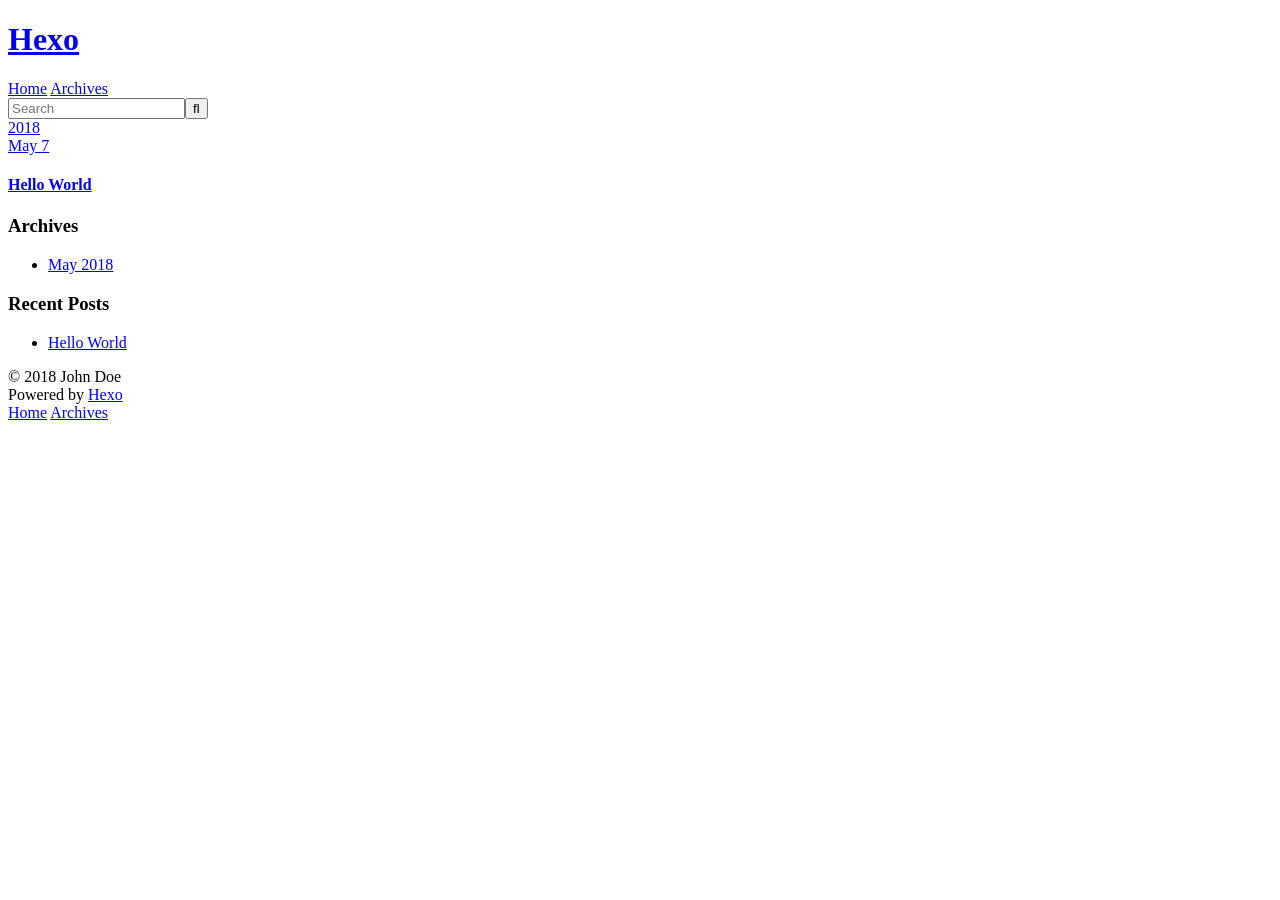
==== archives/index.html @ de2c1c30 "Site updated: 2018-05-07 00:24:52" ====
<!DOCTYPE html>
<html>
<head>
  <meta charset="utf-8">
  

  
  <title>Archives | Hexo</title>
  <meta name="viewport" content="width=device-width, initial-scale=1, maximum-scale=1">
  <meta property="og:type" content="website">
<meta property="og:title" content="Hexo">
<meta property="og:url" content="http://yoursite.com/archives/index.html">
<meta property="og:site_name" content="Hexo">
<meta property="og:locale" content="default">
<meta name="twitter:card" content="summary">
<meta name="twitter:title" content="Hexo">
  
    <link rel="alternate" href="/atom.xml" title="Hexo" type="application/atom+xml">
  
  
    <link rel="icon" href="/favicon.png">
  
  
    <link href="//fonts.googleapis.com/css?family=Source+Code+Pro" rel="stylesheet" type="text/css">
  
  <link rel="stylesheet" href="/css/style.css">
</head>

<body>
  <div id="container">
    <div id="wrap">
      <header id="header">
  <div id="banner"></div>
  <div id="header-outer" class="outer">
    <div id="header-title" class="inner">
      <h1 id="logo-wrap">
        <a href="/" id="logo">Hexo</a>
      </h1>
      
    </div>
    <div id="header-inner" class="inner">
      <nav id="main-nav">
        <a id="main-nav-toggle" class="nav-icon"></a>
        
          <a class="main-nav-link" href="/">Home</a>
        
          <a class="main-nav-link" href="/archives">Archives</a>
        
      </nav>
      <nav id="sub-nav">
        
          <a id="nav-rss-link" class="nav-icon" href="/atom.xml" title="RSS Feed"></a>
        
        <a id="nav-search-btn" class="nav-icon" title="Search"></a>
      </nav>
      <div id="search-form-wrap">
        <form action="//google.com/search" method="get" accept-charset="UTF-8" class="search-form"><input type="search" name="q" class="search-form-input" placeholder="Search"><button type="submit" class="search-form-submit">&#xF002;</button><input type="hidden" name="sitesearch" value="http://yoursite.com"></form>
      </div>
    </div>
  </div>
</header>
      <div class="outer">
        <section id="main">
  
  
    
    
      
      
      <section class="archives-wrap">
        <div class="archive-year-wrap">
          <a href="/archives/2018" class="archive-year">2018</a>
        </div>
        <div class="archives">
    
    <article class="archive-article archive-type-post">
  <div class="archive-article-inner">
    <header class="archive-article-header">
      <a href="/2018/05/07/hello-world/" class="archive-article-date">
  <time datetime="2018-05-06T16:13:49.802Z" itemprop="datePublished">May 7</time>
</a>
      
  
    <h1 itemprop="name">
      <a class="archive-article-title" href="/2018/05/07/hello-world/">Hello World</a>
    </h1>
  

    </header>
  </div>
</article>
  
  
    </div></section>
  


</section>
        
          <aside id="sidebar">
  
    

  
    

  
    
  
    
  <div class="widget-wrap">
    <h3 class="widget-title">Archives</h3>
    <div class="widget">
      <ul class="archive-list"><li class="archive-list-item"><a class="archive-list-link" href="/archives/2018/05/">May 2018</a></li></ul>
    </div>
  </div>


  
    
  <div class="widget-wrap">
    <h3 class="widget-title">Recent Posts</h3>
    <div class="widget">
      <ul>
        
          <li>
            <a href="/2018/05/07/hello-world/">Hello World</a>
          </li>
        
      </ul>
    </div>
  </div>

  
</aside>
        
      </div>
      <footer id="footer">
  
  <div class="outer">
    <div id="footer-info" class="inner">
      &copy; 2018 John Doe<br>
      Powered by <a href="http://hexo.io/" target="_blank">Hexo</a>
    </div>
  </div>
</footer>
    </div>
    <nav id="mobile-nav">
  
    <a href="/" class="mobile-nav-link">Home</a>
  
    <a href="/archives" class="mobile-nav-link">Archives</a>
  
</nav>
    

<script src="//ajax.googleapis.com/ajax/libs/jquery/2.0.3/jquery.min.js"></script>


  <link rel="stylesheet" href="/fancybox/jquery.fancybox.css">
  <script src="/fancybox/jquery.fancybox.pack.js"></script>


<script src="/js/script.js"></script>



  </div>
</body>
</html>
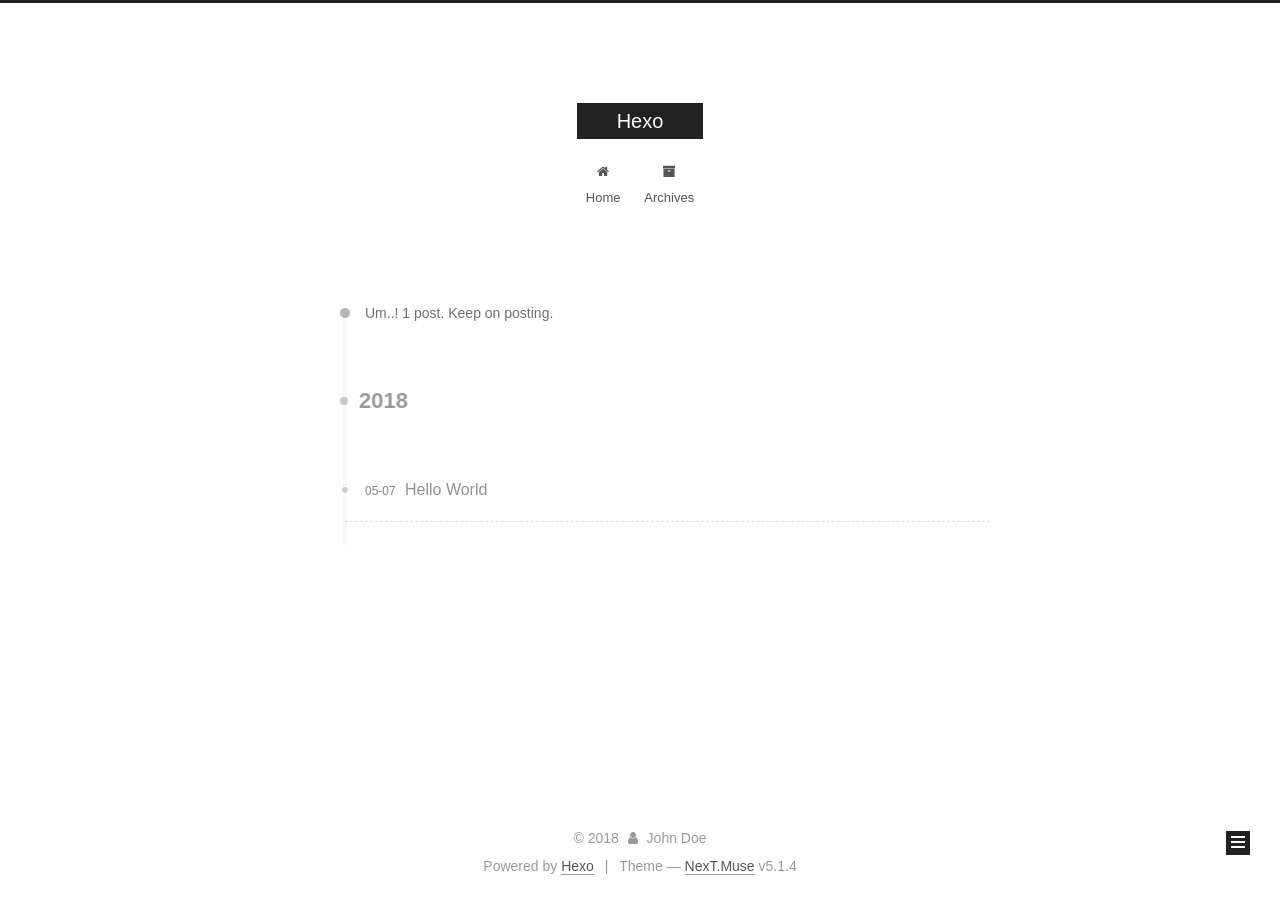
==== commit 2d214e29: "Site updated: 2018-05-07 00:38:54" ====
--- a/archives/index.html
+++ b/archives/index.html
@@ -1,170 +1,551 @@
 <!DOCTYPE html>
-<html>
+
+
+
+  
+
+
+<html class="theme-next muse use-motion" lang="">
 <head>
-  <meta charset="utf-8">
-  
-
-  
-  <title>Archives | Hexo</title>
-  <meta name="viewport" content="width=device-width, initial-scale=1, maximum-scale=1">
-  <meta property="og:type" content="website">
+  <meta charset="UTF-8"/>
+<meta http-equiv="X-UA-Compatible" content="IE=edge" />
+<meta name="viewport" content="width=device-width, initial-scale=1, maximum-scale=1"/>
+<meta name="theme-color" content="#222">
+
+
+
+
+
+
+
+
+
+<meta http-equiv="Cache-Control" content="no-transform" />
+<meta http-equiv="Cache-Control" content="no-siteapp" />
+
+
+
+
+
+
+
+
+
+
+
+
+
+
+
+
+  
+  
+  <link href="/lib/fancybox/source/jquery.fancybox.css?v=2.1.5" rel="stylesheet" type="text/css" />
+
+
+
+
+
+
+
+<link href="/lib/font-awesome/css/font-awesome.min.css?v=4.6.2" rel="stylesheet" type="text/css" />
+
+<link href="/css/main.css?v=5.1.4" rel="stylesheet" type="text/css" />
+
+
+  <link rel="apple-touch-icon" sizes="180x180" href="/images/apple-touch-icon-next.png?v=5.1.4">
+
+
+  <link rel="icon" type="image/png" sizes="32x32" href="/images/favicon-32x32-next.png?v=5.1.4">
+
+
+  <link rel="icon" type="image/png" sizes="16x16" href="/images/favicon-16x16-next.png?v=5.1.4">
+
+
+  <link rel="mask-icon" href="/images/logo.svg?v=5.1.4" color="#222">
+
+
+
+
+
+  <meta name="keywords" content="Hexo, NexT" />
+
+
+
+
+
+
+
+
+
+
+<meta property="og:type" content="website">
 <meta property="og:title" content="Hexo">
 <meta property="og:url" content="http://yoursite.com/archives/index.html">
 <meta property="og:site_name" content="Hexo">
 <meta property="og:locale" content="default">
 <meta name="twitter:card" content="summary">
 <meta name="twitter:title" content="Hexo">
-  
-    <link rel="alternate" href="/atom.xml" title="Hexo" type="application/atom+xml">
-  
-  
-    <link rel="icon" href="/favicon.png">
-  
-  
-    <link href="//fonts.googleapis.com/css?family=Source+Code+Pro" rel="stylesheet" type="text/css">
-  
-  <link rel="stylesheet" href="/css/style.css">
+
+
+
+<script type="text/javascript" id="hexo.configurations">
+  var NexT = window.NexT || {};
+  var CONFIG = {
+    root: '/',
+    scheme: 'Muse',
+    version: '5.1.4',
+    sidebar: {"position":"left","display":"post","offset":12,"b2t":false,"scrollpercent":false,"onmobile":false},
+    fancybox: true,
+    tabs: true,
+    motion: {"enable":true,"async":false,"transition":{"post_block":"fadeIn","post_header":"slideDownIn","post_body":"slideDownIn","coll_header":"slideLeftIn","sidebar":"slideUpIn"}},
+    duoshuo: {
+      userId: '0',
+      author: 'Author'
+    },
+    algolia: {
+      applicationID: '',
+      apiKey: '',
+      indexName: '',
+      hits: {"per_page":10},
+      labels: {"input_placeholder":"Search for Posts","hits_empty":"We didn't find any results for the search: ${query}","hits_stats":"${hits} results found in ${time} ms"}
+    }
+  };
+</script>
+
+
+
+  <link rel="canonical" href="http://yoursite.com/archives/"/>
+
+
+
+
+
+  <title>Archive | Hexo</title>
+  
+
+
+
+
+
+
+
+
 </head>
 
-<body>
-  <div id="container">
-    <div id="wrap">
-      <header id="header">
-  <div id="banner"></div>
-  <div id="header-outer" class="outer">
-    <div id="header-title" class="inner">
-      <h1 id="logo-wrap">
-        <a href="/" id="logo">Hexo</a>
-      </h1>
-      
+<body itemscope itemtype="http://schema.org/WebPage" lang="default">
+
+  
+  
+    
+  
+
+  <div class="container sidebar-position-left page-archive">
+    <div class="headband"></div>
+
+    <header id="header" class="header" itemscope itemtype="http://schema.org/WPHeader">
+      <div class="header-inner"><div class="site-brand-wrapper">
+  <div class="site-meta ">
+    
+
+    <div class="custom-logo-site-title">
+      <a href="/"  class="brand" rel="start">
+        <span class="logo-line-before"><i></i></span>
+        <span class="site-title">Hexo</span>
+        <span class="logo-line-after"><i></i></span>
+      </a>
     </div>
-    <div id="header-inner" class="inner">
-      <nav id="main-nav">
-        <a id="main-nav-toggle" class="nav-icon"></a>
-        
-          <a class="main-nav-link" href="/">Home</a>
-        
-          <a class="main-nav-link" href="/archives">Archives</a>
-        
-      </nav>
-      <nav id="sub-nav">
-        
-          <a id="nav-rss-link" class="nav-icon" href="/atom.xml" title="RSS Feed"></a>
-        
-        <a id="nav-search-btn" class="nav-icon" title="Search"></a>
-      </nav>
-      <div id="search-form-wrap">
-        <form action="//google.com/search" method="get" accept-charset="UTF-8" class="search-form"><input type="search" name="q" class="search-form-input" placeholder="Search"><button type="submit" class="search-form-submit">&#xF002;</button><input type="hidden" name="sitesearch" value="http://yoursite.com"></form>
+      
+        <p class="site-subtitle"></p>
+      
+  </div>
+
+  <div class="site-nav-toggle">
+    <button>
+      <span class="btn-bar"></span>
+      <span class="btn-bar"></span>
+      <span class="btn-bar"></span>
+    </button>
+  </div>
+</div>
+
+<nav class="site-nav">
+  
+
+  
+    <ul id="menu" class="menu">
+      
+        
+        <li class="menu-item menu-item-home">
+          <a href="/" rel="section">
+            
+              <i class="menu-item-icon fa fa-fw fa-home"></i> <br />
+            
+            Home
+          </a>
+        </li>
+      
+        
+        <li class="menu-item menu-item-archives">
+          <a href="/archives/" rel="section">
+            
+              <i class="menu-item-icon fa fa-fw fa-archive"></i> <br />
+            
+            Archives
+          </a>
+        </li>
+      
+
+      
+    </ul>
+  
+
+  
+</nav>
+
+
+
+ </div>
+    </header>
+
+    <main id="main" class="main">
+      <div class="main-inner">
+        <div class="content-wrap">
+          <div id="content" class="content">
+            
+
+  
+  
+  
+  <div class="post-block archive">
+    <div id="posts" class="posts-collapse">
+      <span class="archive-move-on"></span>
+
+      <span class="archive-page-counter">
+        
+        
+        
+          
+        
+        Um..! 1 post. Keep on posting.
+      </span>
+
+      
+
+        
+        
+        
+
+        
+          
+          <div class="collection-title">
+            <h1 class="archive-year" id="archive-year-2018">2018</h1>
+          </div>
+        
+        
+
+        
+
+  <article class="post post-type-normal" itemscope itemtype="http://schema.org/Article">
+    <header class="post-header">
+
+      <h2 class="post-title">
+        
+            <a class="post-title-link" href="/2018/05/07/hello-world/" itemprop="url">
+              
+                <span itemprop="name">Hello World</span>
+              
+            </a>
+        
+      </h2>
+
+      <div class="post-meta">
+        <time class="post-time" itemprop="dateCreated"
+              datetime="2018-05-07T00:13:49+08:00"
+              content="2018-05-07" >
+          05-07
+        </time>
       </div>
+
+    </header>
+  </article>
+
+
+
+      
+
     </div>
   </div>
-</header>
-      <div class="outer">
-        <section id="main">
-  
-  
-    
-    
-      
-      
-      <section class="archives-wrap">
-        <div class="archive-year-wrap">
-          <a href="/archives/2018" class="archive-year">2018</a>
+  
+  
+  
+
+  
+
+
+
+          </div>
+          
+
+
+          
+
         </div>
-        <div class="archives">
-    
-    <article class="archive-article archive-type-post">
-  <div class="archive-article-inner">
-    <header class="archive-article-header">
-      <a href="/2018/05/07/hello-world/" class="archive-article-date">
-  <time datetime="2018-05-06T16:13:49.802Z" itemprop="datePublished">May 7</time>
-</a>
-      
-  
-    <h1 itemprop="name">
-      <a class="archive-article-title" href="/2018/05/07/hello-world/">Hello World</a>
-    </h1>
-  
-
-    </header>
-  </div>
-</article>
-  
-  
-    </div></section>
-  
-
-
-</section>
-        
-          <aside id="sidebar">
-  
-    
-
-  
-    
-
-  
-    
-  
-    
-  <div class="widget-wrap">
-    <h3 class="widget-title">Archives</h3>
-    <div class="widget">
-      <ul class="archive-list"><li class="archive-list-item"><a class="archive-list-link" href="/archives/2018/05/">May 2018</a></li></ul>
+        
+          
+  
+  <div class="sidebar-toggle">
+    <div class="sidebar-toggle-line-wrap">
+      <span class="sidebar-toggle-line sidebar-toggle-line-first"></span>
+      <span class="sidebar-toggle-line sidebar-toggle-line-middle"></span>
+      <span class="sidebar-toggle-line sidebar-toggle-line-last"></span>
     </div>
   </div>
 
-
-  
+  <aside id="sidebar" class="sidebar">
     
-  <div class="widget-wrap">
-    <h3 class="widget-title">Recent Posts</h3>
-    <div class="widget">
-      <ul>
-        
-          <li>
-            <a href="/2018/05/07/hello-world/">Hello World</a>
-          </li>
-        
-      </ul>
+    <div class="sidebar-inner">
+
+      
+
+      
+
+      <section class="site-overview-wrap sidebar-panel sidebar-panel-active">
+        <div class="site-overview">
+          <div class="site-author motion-element" itemprop="author" itemscope itemtype="http://schema.org/Person">
+            
+              <p class="site-author-name" itemprop="name">John Doe</p>
+              <p class="site-description motion-element" itemprop="description"></p>
+          </div>
+
+          <nav class="site-state motion-element">
+
+            
+              <div class="site-state-item site-state-posts">
+              
+                <a href="/archives/">
+              
+                  <span class="site-state-item-count">1</span>
+                  <span class="site-state-item-name">posts</span>
+                </a>
+              </div>
+            
+
+            
+
+            
+
+          </nav>
+
+          
+
+          
+
+          
+          
+
+          
+          
+
+          
+
+        </div>
+      </section>
+
+      
+
+      
+
     </div>
+  </aside>
+
+
+        
+      </div>
+    </main>
+
+    <footer id="footer" class="footer">
+      <div class="footer-inner">
+        <div class="copyright">&copy; <span itemprop="copyrightYear">2018</span>
+  <span class="with-love">
+    <i class="fa fa-user"></i>
+  </span>
+  <span class="author" itemprop="copyrightHolder">John Doe</span>
+
+  
+</div>
+
+
+  <div class="powered-by">Powered by <a class="theme-link" target="_blank" href="https://hexo.io">Hexo</a></div>
+
+
+
+  <span class="post-meta-divider">|</span>
+
+
+
+  <div class="theme-info">Theme &mdash; <a class="theme-link" target="_blank" href="https://github.com/iissnan/hexo-theme-next">NexT.Muse</a> v5.1.4</div>
+
+
+
+
+        
+
+
+
+
+
+
+
+        
+      </div>
+    </footer>
+
+    
+      <div class="back-to-top">
+        <i class="fa fa-arrow-up"></i>
+        
+      </div>
+    
+
+    
+
   </div>
 
   
-</aside>
-        
-      </div>
-      <footer id="footer">
-  
-  <div class="outer">
-    <div id="footer-info" class="inner">
-      &copy; 2018 John Doe<br>
-      Powered by <a href="http://hexo.io/" target="_blank">Hexo</a>
-    </div>
-  </div>
-</footer>
-    </div>
-    <nav id="mobile-nav">
-  
-    <a href="/" class="mobile-nav-link">Home</a>
-  
-    <a href="/archives" class="mobile-nav-link">Archives</a>
-  
-</nav>
-    
-
-<script src="//ajax.googleapis.com/ajax/libs/jquery/2.0.3/jquery.min.js"></script>
-
-
-  <link rel="stylesheet" href="/fancybox/jquery.fancybox.css">
-  <script src="/fancybox/jquery.fancybox.pack.js"></script>
-
-
-<script src="/js/script.js"></script>
-
-
-
-  </div>
+
+<script type="text/javascript">
+  if (Object.prototype.toString.call(window.Promise) !== '[object Function]') {
+    window.Promise = null;
+  }
+</script>
+
+
+
+
+
+
+
+
+
+  
+
+
+
+
+
+
+
+
+
+
+
+
+  
+  
+    <script type="text/javascript" src="/lib/jquery/index.js?v=2.1.3"></script>
+  
+
+  
+  
+    <script type="text/javascript" src="/lib/fastclick/lib/fastclick.min.js?v=1.0.6"></script>
+  
+
+  
+  
+    <script type="text/javascript" src="/lib/jquery_lazyload/jquery.lazyload.js?v=1.9.7"></script>
+  
+
+  
+  
+    <script type="text/javascript" src="/lib/velocity/velocity.min.js?v=1.2.1"></script>
+  
+
+  
+  
+    <script type="text/javascript" src="/lib/velocity/velocity.ui.min.js?v=1.2.1"></script>
+  
+
+  
+  
+    <script type="text/javascript" src="/lib/fancybox/source/jquery.fancybox.pack.js?v=2.1.5"></script>
+  
+
+
+  
+
+
+  <script type="text/javascript" src="/js/src/utils.js?v=5.1.4"></script>
+
+  <script type="text/javascript" src="/js/src/motion.js?v=5.1.4"></script>
+
+
+
+  
+  
+
+  
+
+  
+
+
+  <script type="text/javascript" src="/js/src/bootstrap.js?v=5.1.4"></script>
+
+
+
+  
+
+
+  
+
+
+
+
+	
+
+
+
+
+
+  
+
+
+
+
+
+  
+
+
+
+
+
+
+
+
+
+
+
+
+  
+
+
+
+
+
+  
+
+  
+
+  
+
+  
+  
+
+  
+
+  
+
+  
+
 </body>
-</html>+</html>
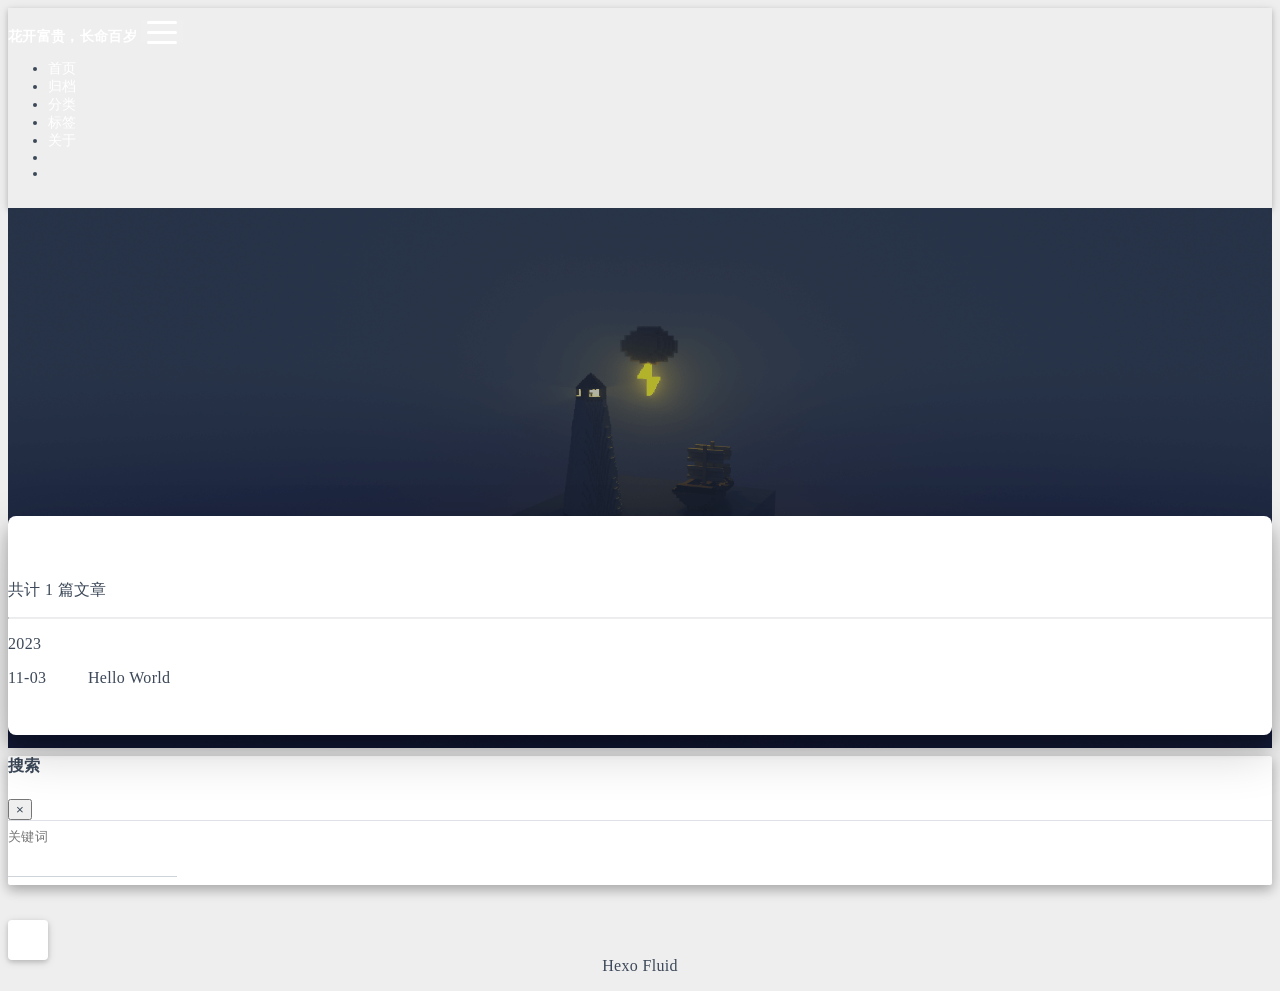
==== commit 861ca7bf: "add new blog" ====
--- a/archives/index.html
+++ b/archives/index.html
@@ -1,551 +1,353 @@
+
+
 <!DOCTYPE html>
-
-
-
-  
-
-
-<html class="theme-next muse use-motion" lang="">
+<html lang="zh-CN" data-default-color-scheme=auto>
+
+
+
 <head>
-  <meta charset="UTF-8"/>
-<meta http-equiv="X-UA-Compatible" content="IE=edge" />
-<meta name="viewport" content="width=device-width, initial-scale=1, maximum-scale=1"/>
-<meta name="theme-color" content="#222">
-
-
-
-
-
-
-
-
-
-<meta http-equiv="Cache-Control" content="no-transform" />
-<meta http-equiv="Cache-Control" content="no-siteapp" />
-
-
-
-
-
-
-
-
-
-
-
-
-
-
-
-
-  
-  
-  <link href="/lib/fancybox/source/jquery.fancybox.css?v=2.1.5" rel="stylesheet" type="text/css" />
-
-
-
-
-
-
-
-<link href="/lib/font-awesome/css/font-awesome.min.css?v=4.6.2" rel="stylesheet" type="text/css" />
-
-<link href="/css/main.css?v=5.1.4" rel="stylesheet" type="text/css" />
-
-
-  <link rel="apple-touch-icon" sizes="180x180" href="/images/apple-touch-icon-next.png?v=5.1.4">
-
-
-  <link rel="icon" type="image/png" sizes="32x32" href="/images/favicon-32x32-next.png?v=5.1.4">
-
-
-  <link rel="icon" type="image/png" sizes="16x16" href="/images/favicon-16x16-next.png?v=5.1.4">
-
-
-  <link rel="mask-icon" href="/images/logo.svg?v=5.1.4" color="#222">
-
-
-
-
-
-  <meta name="keywords" content="Hexo, NexT" />
-
-
-
-
-
-
-
-
-
-
-<meta property="og:type" content="website">
-<meta property="og:title" content="Hexo">
-<meta property="og:url" content="http://yoursite.com/archives/index.html">
-<meta property="og:site_name" content="Hexo">
-<meta property="og:locale" content="default">
-<meta name="twitter:card" content="summary">
-<meta name="twitter:title" content="Hexo">
-
-
-
-<script type="text/javascript" id="hexo.configurations">
-  var NexT = window.NexT || {};
-  var CONFIG = {
-    root: '/',
-    scheme: 'Muse',
-    version: '5.1.4',
-    sidebar: {"position":"left","display":"post","offset":12,"b2t":false,"scrollpercent":false,"onmobile":false},
-    fancybox: true,
-    tabs: true,
-    motion: {"enable":true,"async":false,"transition":{"post_block":"fadeIn","post_header":"slideDownIn","post_body":"slideDownIn","coll_header":"slideLeftIn","sidebar":"slideUpIn"}},
-    duoshuo: {
-      userId: '0',
-      author: 'Author'
-    },
-    algolia: {
-      applicationID: '',
-      apiKey: '',
-      indexName: '',
-      hits: {"per_page":10},
-      labels: {"input_placeholder":"Search for Posts","hits_empty":"We didn't find any results for the search: ${query}","hits_stats":"${hits} results found in ${time} ms"}
+  <meta charset="UTF-8">
+  <link rel="apple-touch-icon" sizes="76x76" href="/img/fluid.png">
+  <link rel="icon" href="/img/fluid.png">
+  <meta name="viewport" content="width=device-width, initial-scale=1.0, maximum-scale=5.0, shrink-to-fit=no">
+  <meta http-equiv="x-ua-compatible" content="ie=edge">
+  
+  <meta name="theme-color" content="#2f4154">
+  <meta name="author" content="John Doe">
+  <meta name="keywords" content="">
+  
+    <meta property="og:type" content="website">
+<meta property="og:title" content="归档">
+<meta property="og:url" content="https://vickllny.github.io/archives/index.html">
+<meta property="og:site_name" content="花开富贵，长命百岁">
+<meta property="og:locale" content="zh_CN">
+<meta property="article:author" content="John Doe">
+<meta name="twitter:card" content="summary_large_image">
+  
+  
+  
+  <title>归档 - 花开富贵，长命百岁</title>
+
+  <link  rel="stylesheet" href="https://lib.baomitu.com/twitter-bootstrap/4.6.1/css/bootstrap.min.css" />
+
+
+
+
+
+<!-- 主题依赖的图标库，不要自行修改 -->
+<!-- Do not modify the link that theme dependent icons -->
+
+<link rel="stylesheet" href="//at.alicdn.com/t/font_1749284_hj8rtnfg7um.css">
+
+
+
+<link rel="stylesheet" href="//at.alicdn.com/t/font_1736178_lbnruvf0jn.css">
+
+
+<link  rel="stylesheet" href="/css/main.css" />
+
+
+  <link id="highlight-css" rel="stylesheet" href="/css/highlight.css" />
+  
+    <link id="highlight-css-dark" rel="stylesheet" href="/css/highlight-dark.css" />
+  
+
+
+
+
+  <script id="fluid-configs">
+    var Fluid = window.Fluid || {};
+    Fluid.ctx = Object.assign({}, Fluid.ctx)
+    var CONFIG = {"hostname":"vickllny.github.io","root":"/","version":"1.9.5-a","typing":{"enable":true,"typeSpeed":70,"cursorChar":"_","loop":false,"scope":[]},"anchorjs":{"enable":true,"element":"h1,h2,h3,h4,h5,h6","placement":"left","visible":"hover","icon":""},"progressbar":{"enable":true,"height_px":3,"color":"#29d","options":{"showSpinner":false,"trickleSpeed":100}},"code_language":{"enable":true,"default":"TEXT"},"copy_btn":true,"image_caption":{"enable":true},"image_zoom":{"enable":true,"img_url_replace":["",""]},"toc":{"enable":true,"placement":"right","headingSelector":"h1,h2,h3,h4,h5,h6","collapseDepth":0},"lazyload":{"enable":true,"loading_img":"/img/loading.gif","onlypost":false,"offset_factor":2},"web_analytics":{"enable":false,"follow_dnt":true,"baidu":null,"google":{"measurement_id":null},"tencent":{"sid":null,"cid":null},"woyaola":null,"cnzz":null,"leancloud":{"app_id":null,"app_key":null,"server_url":null,"path":"window.location.pathname","ignore_local":false}},"search_path":"/local-search.xml","include_content_in_search":true};
+
+    if (CONFIG.web_analytics.follow_dnt) {
+      var dntVal = navigator.doNotTrack || window.doNotTrack || navigator.msDoNotTrack;
+      Fluid.ctx.dnt = dntVal && (dntVal.startsWith('1') || dntVal.startsWith('yes') || dntVal.startsWith('on'));
     }
-  };
-</script>
-
-
-
-  <link rel="canonical" href="http://yoursite.com/archives/"/>
-
-
-
-
-
-  <title>Archive | Hexo</title>
-  
-
-
-
-
-
-
-
-
+  </script>
+  <script  src="/js/utils.js" ></script>
+  <script  src="/js/color-schema.js" ></script>
+  
+
+
+  
+<meta name="generator" content="Hexo 7.0.0"><link rel="alternate" href="/atom.xml" title="花开富贵，长命百岁" type="application/atom+xml">
 </head>
 
-<body itemscope itemtype="http://schema.org/WebPage" lang="default">
-
-  
-  
-    
-  
-
-  <div class="container sidebar-position-left page-archive">
-    <div class="headband"></div>
-
-    <header id="header" class="header" itemscope itemtype="http://schema.org/WPHeader">
-      <div class="header-inner"><div class="site-brand-wrapper">
-  <div class="site-meta ">
-    
-
-    <div class="custom-logo-site-title">
-      <a href="/"  class="brand" rel="start">
-        <span class="logo-line-before"><i></i></span>
-        <span class="site-title">Hexo</span>
-        <span class="logo-line-after"><i></i></span>
-      </a>
-    </div>
-      
-        <p class="site-subtitle"></p>
-      
-  </div>
-
-  <div class="site-nav-toggle">
-    <button>
-      <span class="btn-bar"></span>
-      <span class="btn-bar"></span>
-      <span class="btn-bar"></span>
+
+<body>
+  
+
+  <header>
+    
+
+<div class="header-inner" style="height: 60vh;">
+  <nav id="navbar" class="navbar fixed-top  navbar-expand-lg navbar-dark scrolling-navbar">
+  <div class="container">
+    <a class="navbar-brand" href="/">
+      <strong>花开富贵，长命百岁</strong>
+    </a>
+
+    <button id="navbar-toggler-btn" class="navbar-toggler" type="button" data-toggle="collapse"
+            data-target="#navbarSupportedContent"
+            aria-controls="navbarSupportedContent" aria-expanded="false" aria-label="Toggle navigation">
+      <div class="animated-icon"><span></span><span></span><span></span></div>
     </button>
-  </div>
-</div>
-
-<nav class="site-nav">
-  
-
-  
-    <ul id="menu" class="menu">
-      
-        
-        <li class="menu-item menu-item-home">
-          <a href="/" rel="section">
-            
-              <i class="menu-item-icon fa fa-fw fa-home"></i> <br />
-            
-            Home
-          </a>
-        </li>
-      
-        
-        <li class="menu-item menu-item-archives">
-          <a href="/archives/" rel="section">
-            
-              <i class="menu-item-icon fa fa-fw fa-archive"></i> <br />
-            
-            Archives
-          </a>
-        </li>
-      
-
-      
-    </ul>
-  
-
-  
-</nav>
-
-
-
- </div>
-    </header>
-
-    <main id="main" class="main">
-      <div class="main-inner">
-        <div class="content-wrap">
-          <div id="content" class="content">
-            
-
-  
-  
-  
-  <div class="post-block archive">
-    <div id="posts" class="posts-collapse">
-      <span class="archive-move-on"></span>
-
-      <span class="archive-page-counter">
-        
-        
-        
-          
-        
-        Um..! 1 post. Keep on posting.
-      </span>
-
-      
-
-        
-        
-        
-
-        
-          
-          <div class="collection-title">
-            <h1 class="archive-year" id="archive-year-2018">2018</h1>
-          </div>
-        
-        
-
-        
-
-  <article class="post post-type-normal" itemscope itemtype="http://schema.org/Article">
-    <header class="post-header">
-
-      <h2 class="post-title">
-        
-            <a class="post-title-link" href="/2018/05/07/hello-world/" itemprop="url">
-              
-                <span itemprop="name">Hello World</span>
-              
+
+    <!-- Collapsible content -->
+    <div class="collapse navbar-collapse" id="navbarSupportedContent">
+      <ul class="navbar-nav ml-auto text-center">
+        
+          
+          
+          
+          
+            <li class="nav-item">
+              <a class="nav-link" href="/">
+                <i class="iconfont icon-home-fill"></i>
+                <span>首页</span>
+              </a>
+            </li>
+          
+        
+          
+          
+          
+          
+            <li class="nav-item">
+              <a class="nav-link" href="/archives/">
+                <i class="iconfont icon-archive-fill"></i>
+                <span>归档</span>
+              </a>
+            </li>
+          
+        
+          
+          
+          
+          
+            <li class="nav-item">
+              <a class="nav-link" href="/categories/">
+                <i class="iconfont icon-category-fill"></i>
+                <span>分类</span>
+              </a>
+            </li>
+          
+        
+          
+          
+          
+          
+            <li class="nav-item">
+              <a class="nav-link" href="/tags/">
+                <i class="iconfont icon-tags-fill"></i>
+                <span>标签</span>
+              </a>
+            </li>
+          
+        
+          
+          
+          
+          
+            <li class="nav-item">
+              <a class="nav-link" href="/about/">
+                <i class="iconfont icon-user-fill"></i>
+                <span>关于</span>
+              </a>
+            </li>
+          
+        
+        
+          <li class="nav-item" id="search-btn">
+            <a class="nav-link" target="_self" href="javascript:;" data-toggle="modal" data-target="#modalSearch" aria-label="Search">
+              <i class="iconfont icon-search"></i>
             </a>
-        
-      </h2>
-
-      <div class="post-meta">
-        <time class="post-time" itemprop="dateCreated"
-              datetime="2018-05-07T00:13:49+08:00"
-              content="2018-05-07" >
-          05-07
-        </time>
-      </div>
-
-    </header>
-  </article>
-
-
-
-      
-
+          </li>
+          
+        
+        
+          <li class="nav-item" id="color-toggle-btn">
+            <a class="nav-link" target="_self" href="javascript:;" aria-label="Color Toggle">
+              <i class="iconfont icon-dark" id="color-toggle-icon"></i>
+            </a>
+          </li>
+        
+      </ul>
     </div>
   </div>
-  
-  
-  
-
-  
-
-
-
-          </div>
-          
-
-
-          
-
+</nav>
+
+  
+
+<div id="banner" class="banner" parallax=true
+     style="background: url('/img/default.png') no-repeat center center; background-size: cover;">
+  <div class="full-bg-img">
+    <div class="mask flex-center" style="background-color: rgba(0, 0, 0, 0.3)">
+      <div class="banner-text text-center fade-in-up">
+        <div class="h2">
+          
+            <span id="subtitle" data-typed-text="归档"></span>
+          
         </div>
-        
-          
-  
-  <div class="sidebar-toggle">
-    <div class="sidebar-toggle-line-wrap">
-      <span class="sidebar-toggle-line sidebar-toggle-line-first"></span>
-      <span class="sidebar-toggle-line sidebar-toggle-line-middle"></span>
-      <span class="sidebar-toggle-line sidebar-toggle-line-last"></span>
+
+        
+      </div>
+
+      
     </div>
   </div>
-
-  <aside id="sidebar" class="sidebar">
-    
-    <div class="sidebar-inner">
-
+</div>
+
+</div>
+
+  </header>
+
+  <main>
+    
+      <div class="container nopadding-x-md">
+        <div id="board"
+          >
+          
+          <div class="container">
+            <div class="row">
+              <div class="col-12 col-md-10 m-auto">
+                
+
+<div class="list-group">
+  <p class="h4">共计 1 篇文章</p>
+  <hr>
+  
+  
+    
       
-
+      <p class="h5">2023</p>
+    
+    <a href="/2023/11/03/hello-world/" class="list-group-item list-group-item-action">
+      <time>11-03</time>
+      <div class="list-group-item-title">Hello World</div>
+    </a>
+  
+</div>
+
+
+
+
+
+              </div>
+            </div>
+          </div>
+        </div>
+      </div>
+    
+
+    
+      <a id="scroll-top-button" aria-label="TOP" href="#" role="button">
+        <i class="iconfont icon-arrowup" aria-hidden="true"></i>
+      </a>
+    
+
+    
+      <div class="modal fade" id="modalSearch" tabindex="-1" role="dialog" aria-labelledby="ModalLabel"
+     aria-hidden="true">
+  <div class="modal-dialog modal-dialog-scrollable modal-lg" role="document">
+    <div class="modal-content">
+      <div class="modal-header text-center">
+        <h4 class="modal-title w-100 font-weight-bold">搜索</h4>
+        <button type="button" id="local-search-close" class="close" data-dismiss="modal" aria-label="Close">
+          <span aria-hidden="true">&times;</span>
+        </button>
+      </div>
+      <div class="modal-body mx-3">
+        <div class="md-form mb-5">
+          <input type="text" id="local-search-input" class="form-control validate">
+          <label data-error="x" data-success="v" for="local-search-input">关键词</label>
+        </div>
+        <div class="list-group" id="local-search-result"></div>
+      </div>
+    </div>
+  </div>
+</div>
+
+    
+
+    
+  </main>
+
+  <footer>
+    <div class="footer-inner">
+  
+    <div class="footer-content">
+       <a href="https://hexo.io" target="_blank" rel="nofollow noopener"><span>Hexo</span></a> <i class="iconfont icon-love"></i> <a href="https://github.com/fluid-dev/hexo-theme-fluid" target="_blank" rel="nofollow noopener"><span>Fluid</span></a> 
+    </div>
+  
+  
+  
+  
+</div>
+
+  </footer>
+
+  <!-- Scripts -->
+  
+  <script  src="https://lib.baomitu.com/nprogress/0.2.0/nprogress.min.js" ></script>
+  <link  rel="stylesheet" href="https://lib.baomitu.com/nprogress/0.2.0/nprogress.min.css" />
+
+  <script>
+    NProgress.configure({"showSpinner":false,"trickleSpeed":100})
+    NProgress.start()
+    window.addEventListener('load', function() {
+      NProgress.done();
+    })
+  </script>
+
+
+<script  src="https://lib.baomitu.com/jquery/3.6.4/jquery.min.js" ></script>
+<script  src="https://lib.baomitu.com/twitter-bootstrap/4.6.1/js/bootstrap.min.js" ></script>
+<script  src="/js/events.js" ></script>
+<script  src="/js/plugins.js" ></script>
+
+
+  <script  src="https://lib.baomitu.com/typed.js/2.0.12/typed.min.js" ></script>
+  <script>
+    (function (window, document) {
+      var typing = Fluid.plugins.typing;
+      var subtitle = document.getElementById('subtitle');
+      if (!subtitle || !typing) {
+        return;
+      }
+      var text = subtitle.getAttribute('data-typed-text');
       
-
-      <section class="site-overview-wrap sidebar-panel sidebar-panel-active">
-        <div class="site-overview">
-          <div class="site-author motion-element" itemprop="author" itemscope itemtype="http://schema.org/Person">
-            
-              <p class="site-author-name" itemprop="name">John Doe</p>
-              <p class="site-description motion-element" itemprop="description"></p>
-          </div>
-
-          <nav class="site-state motion-element">
-
-            
-              <div class="site-state-item site-state-posts">
-              
-                <a href="/archives/">
-              
-                  <span class="site-state-item-count">1</span>
-                  <span class="site-state-item-name">posts</span>
-                </a>
-              </div>
-            
-
-            
-
-            
-
-          </nav>
-
-          
-
-          
-
-          
-          
-
-          
-          
-
-          
-
-        </div>
-      </section>
-
+        typing(text);
       
-
-      
-
-    </div>
-  </aside>
-
-
-        
-      </div>
-    </main>
-
-    <footer id="footer" class="footer">
-      <div class="footer-inner">
-        <div class="copyright">&copy; <span itemprop="copyrightYear">2018</span>
-  <span class="with-love">
-    <i class="fa fa-user"></i>
-  </span>
-  <span class="author" itemprop="copyrightHolder">John Doe</span>
-
-  
-</div>
-
-
-  <div class="powered-by">Powered by <a class="theme-link" target="_blank" href="https://hexo.io">Hexo</a></div>
-
-
-
-  <span class="post-meta-divider">|</span>
-
-
-
-  <div class="theme-info">Theme &mdash; <a class="theme-link" target="_blank" href="https://github.com/iissnan/hexo-theme-next">NexT.Muse</a> v5.1.4</div>
-
-
-
-
-        
-
-
-
-
-
-
-
-        
-      </div>
-    </footer>
-
-    
-      <div class="back-to-top">
-        <i class="fa fa-arrow-up"></i>
-        
-      </div>
-    
-
-    
-
-  </div>
-
-  
-
-<script type="text/javascript">
-  if (Object.prototype.toString.call(window.Promise) !== '[object Function]') {
-    window.Promise = null;
-  }
-</script>
-
-
-
-
-
-
-
-
-
-  
-
-
-
-
-
-
-
-
-
-
-
-
-  
-  
-    <script type="text/javascript" src="/lib/jquery/index.js?v=2.1.3"></script>
-  
-
-  
-  
-    <script type="text/javascript" src="/lib/fastclick/lib/fastclick.min.js?v=1.0.6"></script>
-  
-
-  
-  
-    <script type="text/javascript" src="/lib/jquery_lazyload/jquery.lazyload.js?v=1.9.7"></script>
-  
-
-  
-  
-    <script type="text/javascript" src="/lib/velocity/velocity.min.js?v=1.2.1"></script>
-  
-
-  
-  
-    <script type="text/javascript" src="/lib/velocity/velocity.ui.min.js?v=1.2.1"></script>
-  
-
-  
-  
-    <script type="text/javascript" src="/lib/fancybox/source/jquery.fancybox.pack.js?v=2.1.5"></script>
-  
-
-
-  
-
-
-  <script type="text/javascript" src="/js/src/utils.js?v=5.1.4"></script>
-
-  <script type="text/javascript" src="/js/src/motion.js?v=5.1.4"></script>
-
-
-
-  
-  
-
-  
-
-  
-
-
-  <script type="text/javascript" src="/js/src/bootstrap.js?v=5.1.4"></script>
-
-
-
-  
-
-
-  
-
-
-
-
-	
-
-
-
-
-
-  
-
-
-
-
-
-  
-
-
-
-
-
-
-
-
-
-
-
-
-  
-
-
-
-
-
-  
-
-  
-
-  
-
-  
-  
-
-  
-
-  
-
-  
-
+    })(window, document);
+  </script>
+
+
+
+
+  
+    <script  src="/js/img-lazyload.js" ></script>
+  
+
+
+
+
+  <script  src="/js/local-search.js" ></script>
+
+
+
+
+
+<!-- 主题的启动项，将它保持在最底部 -->
+<!-- the boot of the theme, keep it at the bottom -->
+<script  src="/js/boot.js" ></script>
+
+
+  
+
+  <noscript>
+    <div class="noscript-warning">博客在允许 JavaScript 运行的环境下浏览效果更佳</div>
+  </noscript>
 </body>
 </html>
--- a/css/main.css
+++ b/css/main.css
@@ -0,0 +1,2175 @@
+.anchorjs-link {
+  text-decoration: none !important;
+  transition: opacity 0.2s ease-in-out;
+}
+.markdown-body h1:hover > .anchorjs-link,
+h2:hover > .anchorjs-link,
+h3:hover > .anchorjs-link,
+h4:hover > .anchorjs-link,
+h5:hover > .anchorjs-link,
+h6:hover > .anchorjs-link {
+  opacity: 1;
+}
+.banner {
+  height: 100%;
+  position: relative;
+  overflow: hidden;
+  cursor: default;
+}
+.banner .mask {
+  position: absolute;
+  width: 100%;
+  height: 100%;
+  background-color: rgba(0,0,0,0.3);
+}
+.banner[parallax="true"] {
+  will-change: transform;
+  -webkit-transform-style: preserve-3d;
+  -webkit-backface-visibility: hidden;
+  transition: transform 0.05s ease-out;
+}
+@media (max-width: 100vh) {
+  .header-inner {
+    max-height: 100vw;
+  }
+  #board {
+    margin-top: -1rem !important;
+  }
+}
+@media (max-width: 79.99vh) {
+  .scroll-down-bar {
+    display: none;
+  }
+}
+#board {
+  position: relative;
+  margin-top: -2rem;
+  padding: 3rem 0;
+  background-color: var(--board-bg-color);
+  transition: background-color 0.2s ease-in-out;
+  border-radius: 0.5rem;
+  z-index: 3;
+  -webkit-box-shadow: 0 12px 15px 0 rgba(0,0,0,0.24), 0 17px 50px 0 rgba(0,0,0,0.19);
+  box-shadow: 0 12px 15px 0 rgba(0,0,0,0.24), 0 17px 50px 0 rgba(0,0,0,0.19);
+}
+.code-widget {
+  display: inline-block;
+  background-color: transparent;
+  font-size: 0.75rem;
+  line-height: 1;
+  font-weight: bold;
+  padding: 0.3rem 0.1rem 0.1rem 0.1rem;
+  position: absolute;
+  right: 0.45rem;
+  top: 0.15rem;
+  z-index: 1;
+}
+.code-widget-light {
+  color: #999;
+}
+.code-widget-dark {
+  color: #bababa;
+}
+.copy-btn {
+  cursor: pointer;
+  user-select: none;
+  -webkit-appearance: none;
+  outline: none;
+}
+.copy-btn > i {
+  font-size: 0.75rem !important;
+  font-weight: 400;
+  margin-right: 0.15rem;
+  opacity: 0;
+  transition: opacity 0.2s ease-in-out;
+}
+.markdown-body pre:hover > .copy-btn > i {
+  opacity: 0.9;
+}
+.markdown-body pre:hover > .copy-btn,
+.markdown-body pre:not(:hover) > .copy-btn {
+  outline: none;
+}
+.license-box {
+  background-color: rgba(27,31,35,0.05);
+  transition: background-color 0.2s ease-in-out;
+  border-radius: 4px;
+  font-size: 0.9rem;
+  overflow: hidden;
+  padding: 1.25rem;
+  position: relative;
+  z-index: 1;
+}
+.license-box .license-icon {
+  position: absolute;
+  top: 50%;
+  left: 100%;
+}
+.license-box .license-icon::after {
+  content: "\e8e4";
+  font-size: 12.5rem;
+  line-height: 1;
+  opacity: 0.1;
+  position: relative;
+  left: -0.85em;
+  bottom: 0.5em;
+  z-index: -1;
+}
+.license-box .license-title {
+  margin-bottom: 1rem;
+}
+.license-box .license-title div:nth-child(1) {
+  line-height: 1.2;
+  margin-bottom: 0.25rem;
+}
+.license-box .license-title div:nth-child(2) {
+  color: var(--sec-text-color);
+  font-size: 0.8rem;
+}
+.license-box .license-meta {
+  align-items: center;
+  display: flex;
+  flex-wrap: wrap;
+  justify-content: flex-start;
+}
+.license-box .license-meta .license-meta-item {
+  align-items: center;
+  justify-content: center;
+  margin-right: 1.5rem;
+}
+.license-box .license-meta .license-meta-item div:nth-child(1) {
+  color: var(--sec-text-color);
+  font-size: 0.8rem;
+  font-weight: normal;
+}
+.license-box .license-meta .license-meta-item i.iconfont {
+  font-size: 1rem;
+}
+@media (max-width: 575px) and (min-width: 425px) {
+  .license-box .license-meta .license-meta-item {
+    display: flex;
+    justify-content: flex-start;
+    flex-wrap: wrap;
+    font-size: 0.8rem;
+    flex: 0 0 50%;
+    max-width: 50%;
+    margin-right: 0;
+  }
+  .license-box .license-meta .license-meta-item div:nth-child(1) {
+    margin-right: 0.5rem;
+  }
+  .license-box .license-meta .license-meta-date {
+    order: -1;
+  }
+}
+@media (max-width: 424px) {
+  .license-box::after {
+    top: -65px;
+  }
+  .license-box .license-meta {
+    flex-direction: column;
+    align-items: flex-start;
+  }
+  .license-box .license-meta .license-meta-item {
+    display: flex;
+    flex-wrap: wrap;
+    font-size: 0.8rem;
+  }
+  .license-box .license-meta .license-meta-item div:nth-child(1) {
+    margin-right: 0.5rem;
+  }
+}
+.footer-inner {
+  padding: 3rem 0 1rem 0;
+  text-align: center;
+}
+.footer-inner > div:not(:first-child) {
+  margin: 0.25rem 0;
+  font-size: 0.85rem;
+}
+.footer-inner .statistics {
+  display: flex;
+  flex-direction: row;
+  justify-content: center;
+}
+.footer-inner .statistics > span {
+  flex: 1;
+  margin: 0 0.25rem;
+}
+.footer-inner .statistics > *:nth-last-child(2):first-child {
+  text-align: right;
+}
+.footer-inner .statistics > *:nth-last-child(2):first-child ~ * {
+  text-align: left;
+}
+.footer-inner .beian {
+  display: flex;
+  flex-direction: row;
+  justify-content: center;
+}
+.footer-inner .beian > * {
+  margin: 0 0.25rem;
+}
+.footer-inner .beian-police {
+  position: relative;
+  overflow: hidden;
+  display: inline-flex;
+  align-items: center;
+  justify-content: left;
+}
+.footer-inner .beian-police img {
+  margin-right: 3px;
+  width: 1rem;
+  height: 1rem;
+  margin-bottom: 0.1rem;
+}
+@media (max-width: 424px) {
+  .footer-inner .statistics {
+    flex-direction: column;
+  }
+  .footer-inner .statistics > *:nth-last-child(2):first-child {
+    text-align: center;
+  }
+  .footer-inner .statistics > *:nth-last-child(2):first-child ~ * {
+    text-align: center;
+  }
+  .footer-inner .beian {
+    flex-direction: column;
+  }
+  .footer-inner .beian .beian-police {
+    justify-content: center;
+  }
+  .footer-inner .beian > *:nth-last-child(2):first-child {
+    text-align: center;
+  }
+  .footer-inner .beian > *:nth-last-child(2):first-child ~ * {
+    text-align: center;
+  }
+}
+sup > a::before,
+.footnote-text::before {
+  display: block;
+  content: "";
+  margin-top: -5rem;
+  height: 5rem;
+  width: 1px;
+  visibility: hidden;
+}
+sup > a::before,
+.footnote-text::before {
+  display: inline-block;
+}
+.footnote-item::before {
+  display: block;
+  content: "";
+  margin-top: -5rem;
+  height: 5rem;
+  width: 1px;
+  visibility: hidden;
+}
+.footnote-list ol {
+  list-style-type: none;
+  counter-reset: sectioncounter;
+  padding-left: 0.5rem;
+  font-size: 0.95rem;
+}
+.footnote-list ol li:before {
+  font-family: "Helvetica Neue", monospace, "Monaco";
+  content: "[" counter(sectioncounter) "]";
+  counter-increment: sectioncounter;
+}
+.footnote-list ol li+li {
+  margin-top: 0.5rem;
+}
+.footnote-text {
+  padding-left: 0.5em;
+}
+.navbar {
+  background-color: transparent;
+  font-size: 0.875rem;
+  box-shadow: 0 2px 5px 0 rgba(0,0,0,0.16), 0 2px 10px 0 rgba(0,0,0,0.12);
+  -webkit-box-shadow: 0 2px 5px 0 rgba(0,0,0,0.16), 0 2px 10px 0 rgba(0,0,0,0.12);
+}
+.navbar .navbar-brand {
+  color: var(--navbar-text-color);
+}
+.navbar .navbar-toggler .animated-icon span {
+  background-color: var(--navbar-text-color);
+}
+.navbar .nav-item .nav-link {
+  display: block;
+  color: var(--navbar-text-color);
+  transition: color 0.2s ease-in-out, background-color 0.2s ease-in-out;
+}
+.navbar .nav-item .nav-link:hover {
+  color: var(--link-hover-color);
+}
+.navbar .nav-item .nav-link:focus {
+  color: var(--navbar-text-color);
+}
+.navbar .nav-item .nav-link i {
+  font-size: 0.875rem;
+}
+.navbar .nav-item .nav-link i:only-child {
+  margin: 0 0.2rem;
+}
+.navbar .navbar-toggler {
+  border-width: 0;
+  outline: 0;
+}
+.navbar.scrolling-navbar {
+  will-change: background, padding;
+  -webkit-transition: background 0.5s ease-in-out, padding 0.5s ease-in-out;
+  transition: background 0.5s ease-in-out, padding 0.5s ease-in-out;
+}
+@media (min-width: 600px) {
+  .navbar.scrolling-navbar {
+    padding-top: 12px;
+    padding-bottom: 12px;
+  }
+  .navbar.scrolling-navbar .navbar-nav > li {
+    -webkit-transition-duration: 1s;
+    transition-duration: 1s;
+  }
+}
+.navbar.scrolling-navbar.top-nav-collapse {
+  padding-top: 5px;
+  padding-bottom: 5px;
+}
+.navbar .dropdown-menu {
+  font-size: 0.875rem;
+  color: var(--navbar-text-color);
+  background-color: rgba(0,0,0,0.3);
+  border: none;
+  min-width: 8rem;
+  -webkit-transition: background 0.5s ease-in-out, padding 0.5s ease-in-out;
+  transition: background 0.5s ease-in-out, padding 0.5s ease-in-out;
+}
+@media (max-width: 991.98px) {
+  .navbar .dropdown-menu {
+    text-align: center;
+  }
+}
+.navbar .dropdown-item {
+  color: var(--navbar-text-color);
+}
+.navbar .dropdown-item:hover,
+.navbar .dropdown-item:focus {
+  color: var(--link-hover-color);
+  background-color: rgba(0,0,0,0.1);
+}
+@media (min-width: 992px) {
+  .navbar .dropdown:hover > .dropdown-menu {
+    display: block;
+  }
+  .navbar .dropdown > .dropdown-toggle:active {
+    pointer-events: none;
+  }
+  .navbar .dropdown-menu {
+    top: 95%;
+  }
+}
+.navbar .animated-icon {
+  width: 30px;
+  height: 20px;
+  position: relative;
+  margin: 0;
+  -webkit-transform: rotate(0deg);
+  -moz-transform: rotate(0deg);
+  -o-transform: rotate(0deg);
+  transform: rotate(0deg);
+  -webkit-transition: 0.5s ease-in-out;
+  -moz-transition: 0.5s ease-in-out;
+  -o-transition: 0.5s ease-in-out;
+  transition: 0.5s ease-in-out;
+  cursor: pointer;
+}
+.navbar .animated-icon span {
+  display: block;
+  position: absolute;
+  height: 3px;
+  width: 100%;
+  border-radius: 9px;
+  opacity: 1;
+  left: 0;
+  -webkit-transform: rotate(0deg);
+  -moz-transform: rotate(0deg);
+  -o-transform: rotate(0deg);
+  transform: rotate(0deg);
+  -webkit-transition: 0.25s ease-in-out;
+  -moz-transition: 0.25s ease-in-out;
+  -o-transition: 0.25s ease-in-out;
+  transition: 0.25s ease-in-out;
+  background: #fff;
+}
+.navbar .animated-icon span:nth-child(1) {
+  top: 0;
+}
+.navbar .animated-icon span:nth-child(2) {
+  top: 10px;
+}
+.navbar .animated-icon span:nth-child(3) {
+  top: 20px;
+}
+.navbar .animated-icon.open span:nth-child(1) {
+  top: 11px;
+  -webkit-transform: rotate(135deg);
+  -moz-transform: rotate(135deg);
+  -o-transform: rotate(135deg);
+  transform: rotate(135deg);
+}
+.navbar .animated-icon.open span:nth-child(2) {
+  opacity: 0;
+  left: -60px;
+}
+.navbar .animated-icon.open span:nth-child(3) {
+  top: 11px;
+  -webkit-transform: rotate(-135deg);
+  -moz-transform: rotate(-135deg);
+  -o-transform: rotate(-135deg);
+  transform: rotate(-135deg);
+}
+.navbar .dropdown-collapse,
+.top-nav-collapse,
+.navbar-col-show {
+  background-color: var(--navbar-bg-color);
+}
+@media (max-width: 767px) {
+  .navbar {
+    font-size: 1rem;
+    line-height: 2.5rem;
+  }
+}
+.banner-text {
+  color: var(--subtitle-color);
+  max-width: calc(960px - 6rem);
+  width: 80%;
+  overflow-wrap: break-word;
+}
+.banner-text .typed-cursor {
+  margin: 0 0.2rem;
+}
+@media (max-width: 767px) {
+  #subtitle,
+  .typed-cursor {
+    font-size: 1.5rem;
+  }
+}
+@media (max-width: 575px) {
+  .banner-text {
+    font-size: 0.9rem;
+  }
+  #subtitle,
+  .typed-cursor {
+    font-size: 1.35rem;
+  }
+}
+.modal-dialog .modal-content {
+  background-color: var(--board-bg-color);
+  border: 0;
+  border-radius: 0.125rem;
+  -webkit-box-shadow: 0 5px 11px 0 rgba(0,0,0,0.18), 0 4px 15px 0 rgba(0,0,0,0.15);
+  box-shadow: 0 5px 11px 0 rgba(0,0,0,0.18), 0 4px 15px 0 rgba(0,0,0,0.15);
+}
+.modal-dialog .modal-content .modal-header {
+  border-bottom-color: var(--line-color);
+  transition: border-bottom-color 0.2s ease-in-out;
+}
+.close {
+  color: var(--text-color);
+}
+.close:hover {
+  color: var(--link-hover-color);
+}
+.close:focus {
+  outline: 0;
+}
+.modal-dialog .modal-content .modal-header {
+  border-top-left-radius: 0.125rem;
+  border-top-right-radius: 0.125rem;
+  border-bottom: 1px solid #dee2e6;
+}
+.md-form {
+  position: relative;
+  margin-top: 1.5rem;
+  margin-bottom: 1.5rem;
+}
+.md-form input[type] {
+  -webkit-box-sizing: content-box;
+  box-sizing: content-box;
+  background-color: transparent;
+  border: none;
+  border-bottom: 1px solid #ced4da;
+  border-radius: 0;
+  outline: none;
+  -webkit-box-shadow: none;
+  box-shadow: none;
+  transition: border-color 0.15s ease-in-out, box-shadow 0.15s ease-in-out, -webkit-box-shadow 0.15s ease-in-out;
+}
+.md-form input[type]:focus:not([readonly]) {
+  border-bottom: 1px solid #4285f4;
+  -webkit-box-shadow: 0 1px 0 0 #4285f4;
+  box-shadow: 0 1px 0 0 #4285f4;
+}
+.md-form input[type]:focus:not([readonly]) + label {
+  color: #4285f4;
+}
+.md-form input[type].valid,
+.md-form input[type]:focus.valid {
+  border-bottom: 1px solid #00c851;
+  -webkit-box-shadow: 0 1px 0 0 #00c851;
+  box-shadow: 0 1px 0 0 #00c851;
+}
+.md-form input[type].valid + label,
+.md-form input[type]:focus.valid + label {
+  color: #00c851;
+}
+.md-form input[type].invalid,
+.md-form input[type]:focus.invalid {
+  border-bottom: 1px solid #f44336;
+  -webkit-box-shadow: 0 1px 0 0 #f44336;
+  box-shadow: 0 1px 0 0 #f44336;
+}
+.md-form input[type].invalid + label,
+.md-form input[type]:focus.invalid + label {
+  color: #f44336;
+}
+.md-form input[type].validate {
+  margin-bottom: 2.5rem;
+}
+.md-form input[type].form-control {
+  height: auto;
+  padding: 0.6rem 0 0.4rem 0;
+  margin: 0 0 0.5rem 0;
+  color: var(--text-color);
+  background-color: transparent;
+  border-radius: 0;
+}
+.md-form label {
+  font-size: 0.8rem;
+  position: absolute;
+  top: -1rem;
+  left: 0;
+  color: #757575;
+  cursor: text;
+  transition: color 0.2s ease-out;
+}
+.modal-open[style] {
+  padding-right: 0 !important;
+  overflow: auto;
+}
+.modal-open[style] #navbar[style] {
+  padding-right: 1rem !important;
+}
+#nprogress .bar {
+  height: 3px !important;
+  background-color: #29d !important;
+}
+#nprogress .peg {
+  box-shadow: 0 0 14px #29d, 0 0 8px #29d !important;
+}
+@media (max-width: 575px) {
+  #nprogress .bar {
+    display: none;
+  }
+}
+.noscript-warning {
+  background-color: #f55;
+  color: #fff;
+  font-family: sans-serif;
+  font-size: 1rem;
+  font-weight: bold;
+  position: fixed;
+  left: 0;
+  bottom: 0;
+  text-align: center;
+  width: 100%;
+  z-index: 99;
+}
+.pagination {
+  margin-top: 3rem;
+  justify-content: center;
+}
+.pagination .space {
+  align-self: flex-end;
+}
+.pagination .page-number,
+.pagination .current,
+.pagination .extend {
+  outline: 0;
+  border: 0;
+  background-color: transparent;
+  font-size: 0.9rem;
+  padding: 0.5rem 0.75rem;
+  line-height: 1.25;
+  border-radius: 0.125rem;
+}
+.pagination .page-number {
+  margin: 0 0.05rem;
+}
+.pagination .page-number:hover,
+.pagination .current {
+  transition: background-color 0.2s ease-in-out;
+  background-color: var(--link-hover-bg-color);
+}
+.qr-trigger {
+  cursor: pointer;
+  position: relative;
+}
+.qr-trigger:hover .qr-img {
+  display: block;
+  transition: all 0.3s;
+}
+.qr-img {
+  max-width: 12rem;
+  position: absolute;
+  right: -5.25rem;
+  z-index: 99;
+  display: none;
+  border-radius: 0.2rem;
+  background-color: transparent;
+  box-shadow: 0 0 20px -5px rgba(158,158,158,0.2);
+}
+.scroll-down-bar {
+  position: absolute;
+  width: 100%;
+  height: 6rem;
+  text-align: center;
+  cursor: pointer;
+  bottom: 0;
+}
+.scroll-down-bar i.iconfont {
+  font-size: 2rem;
+  font-weight: bold;
+  display: inline-block;
+  position: relative;
+  padding-top: 2rem;
+  color: var(--subtitle-color);
+  transform: translateZ(0);
+  animation: scroll-down 1.5s infinite;
+}
+#scroll-top-button {
+  position: fixed;
+  z-index: 99;
+  background: var(--board-bg-color);
+  transition: background-color 0.2s ease-in-out, bottom 0.3s ease;
+  border-radius: 4px;
+  min-width: 40px;
+  min-height: 40px;
+  bottom: -60px;
+  outline: none;
+  display: flex;
+  display: -webkit-flex;
+  align-items: center;
+  box-shadow: 0 2px 5px 0 rgba(0,0,0,0.16), 0 2px 10px 0 rgba(0,0,0,0.12);
+}
+#scroll-top-button i {
+  font-size: 32px;
+  margin: auto;
+  color: var(--sec-text-color);
+}
+#scroll-top-button:hover i,
+#scroll-top-button:active i {
+  animation-name: scroll-top;
+  animation-duration: 1s;
+  animation-delay: 0.1s;
+  animation-timing-function: ease-in-out;
+  animation-iteration-count: infinite;
+  animation-fill-mode: forwards;
+  animation-direction: alternate;
+}
+#local-search-result .search-list-title {
+  border-left: 3px solid #0d47a1;
+}
+#local-search-result .search-list-content {
+  padding: 0 1.25rem;
+}
+#local-search-result .search-word {
+  color: #ff4500;
+}
+#toc {
+  visibility: hidden;
+}
+.toc-header {
+  margin-bottom: 0.5rem;
+  font-weight: bold;
+  line-height: 1.2;
+}
+.toc-header,
+.toc-header > i {
+  font-size: 1.25rem;
+}
+.toc-body {
+  max-height: 75vh;
+  overflow-y: auto;
+  overflow: -moz-scrollbars-none;
+  -ms-overflow-style: none;
+}
+.toc-body ol {
+  list-style: none;
+  padding-inline-start: 1rem;
+}
+.toc-body::-webkit-scrollbar {
+  display: none;
+}
+.tocbot-list {
+  position: relative;
+}
+.tocbot-list ol {
+  list-style: none;
+  padding-left: 1rem;
+}
+.tocbot-list a {
+  font-size: 0.95rem;
+}
+.tocbot-link {
+  color: var(--text-color);
+}
+.tocbot-active-link {
+  font-weight: bold;
+  color: var(--link-hover-color);
+}
+.tocbot-is-collapsed {
+  max-height: 0;
+}
+.tocbot-is-collapsible {
+  overflow: hidden;
+  transition: all 0.3s ease-in-out;
+}
+.toc-list-item {
+  white-space: nowrap;
+  overflow: hidden;
+  text-overflow: ellipsis;
+}
+.toc-list-item.is-active-li::before {
+  height: 1rem;
+  margin: 0.25rem 0;
+  visibility: visible;
+}
+.toc-list-item::before {
+  width: 0.15rem;
+  height: 0.2rem;
+  position: absolute;
+  left: 0.25rem;
+  content: "";
+  border-radius: 2px;
+  margin: 0.65rem 0;
+  background: var(--link-hover-color);
+  visibility: hidden;
+  transition: height 0.1s ease-in-out, margin 0.1s ease-in-out, visibility 0.1s ease-in-out;
+}
+.sidebar {
+  position: -webkit-sticky;
+  position: sticky;
+  top: 2rem;
+  padding: 3rem 0;
+}
+html {
+  font-size: 16px;
+  letter-spacing: 0.02em;
+}
+html,
+body {
+  height: 100%;
+  font-family: var(--font-family-sans-serif);
+  overflow-wrap: break-word;
+}
+body {
+  transition: color 0.2s ease-in-out, background-color 0.2s ease-in-out;
+  background-color: var(--body-bg-color);
+  color: var(--text-color);
+  -webkit-font-smoothing: antialiased;
+  -moz-osx-font-smoothing: grayscale;
+}
+body a {
+  color: var(--text-color);
+  text-decoration: none;
+  cursor: pointer;
+  transition: color 0.2s ease-in-out, background-color 0.2s ease-in-out;
+}
+body a:hover {
+  color: var(--link-hover-color);
+  text-decoration: none;
+  transition: color 0.2s ease-in-out, background-color 0.2s ease-in-out;
+}
+code {
+  color: inherit;
+}
+table {
+  font-size: inherit;
+  color: var(--post-text-color);
+}
+img[lazyload] {
+  object-fit: cover;
+}
+*[align="left"] {
+  text-align: left;
+}
+*[align="center"] {
+  text-align: center;
+}
+*[align="right"] {
+  text-align: right;
+}
+::-webkit-scrollbar {
+  width: 6px;
+  height: 6px;
+}
+::-webkit-scrollbar-thumb {
+  background-color: var(--scrollbar-color);
+  border-radius: 6px;
+}
+::-webkit-scrollbar-thumb:hover {
+  background-color: var(--scrollbar-hover-color);
+}
+::-webkit-scrollbar-corner {
+  background-color: transparent;
+}
+label {
+  margin-bottom: 0;
+}
+i.iconfont {
+  font-size: 1em;
+  line-height: 1;
+}
+:root {
+  --color-mode: "light";
+  --body-bg-color: #eee;
+  --board-bg-color: #fff;
+  --text-color: #3c4858;
+  --sec-text-color: #718096;
+  --post-text-color: #2c3e50;
+  --post-heading-color: #1a202c;
+  --post-link-color: #0366d6;
+  --link-hover-color: #30a9de;
+  --link-hover-bg-color: #f8f9fa;
+  --line-color: #eaecef;
+  --navbar-bg-color: #2f4154;
+  --navbar-text-color: #fff;
+  --subtitle-color: #fff;
+  --scrollbar-color: #c4c6c9;
+  --scrollbar-hover-color: #a6a6a6;
+  --button-bg-color: transparent;
+  --button-hover-bg-color: #f2f3f5;
+  --highlight-bg-color: #f6f8fa;
+  --inlinecode-bg-color: rgba(175,184,193,0.2);
+}
+@media (prefers-color-scheme: dark) {
+  :root {
+    --color-mode: "dark";
+  }
+  :root:not([data-user-color-scheme]) {
+    --body-bg-color: #181c27;
+    --board-bg-color: #252d38;
+    --text-color: #c4c6c9;
+    --sec-text-color: #a7a9ad;
+    --post-text-color: #c4c6c9;
+    --post-heading-color: #c4c6c9;
+    --post-link-color: #1589e9;
+    --link-hover-color: #30a9de;
+    --link-hover-bg-color: #364151;
+    --line-color: #435266;
+    --navbar-bg-color: #1f3144;
+    --navbar-text-color: #d0d0d0;
+    --subtitle-color: #d0d0d0;
+    --scrollbar-color: #687582;
+    --scrollbar-hover-color: #9da8b3;
+    --button-bg-color: transparent;
+    --button-hover-bg-color: #46647e;
+    --highlight-bg-color: #303030;
+    --inlinecode-bg-color: rgba(99,110,123,0.4);
+  }
+  :root:not([data-user-color-scheme]) img {
+    -webkit-filter: brightness(0.9);
+    filter: brightness(0.9);
+    transition: filter 0.2s ease-in-out;
+  }
+  :root:not([data-user-color-scheme]) .license-box {
+    background-color: rgba(62,75,94,0.35);
+    transition: background-color 0.2s ease-in-out;
+  }
+  :root:not([data-user-color-scheme]) .gt-comment-admin .gt-comment-content {
+    background-color: transparent;
+    transition: background-color 0.2s ease-in-out;
+  }
+}
+@media not print {
+  [data-user-color-scheme="dark"] {
+    --body-bg-color: #181c27;
+    --board-bg-color: #252d38;
+    --text-color: #c4c6c9;
+    --sec-text-color: #a7a9ad;
+    --post-text-color: #c4c6c9;
+    --post-heading-color: #c4c6c9;
+    --post-link-color: #1589e9;
+    --link-hover-color: #30a9de;
+    --link-hover-bg-color: #364151;
+    --line-color: #435266;
+    --navbar-bg-color: #1f3144;
+    --navbar-text-color: #d0d0d0;
+    --subtitle-color: #d0d0d0;
+    --scrollbar-color: #687582;
+    --scrollbar-hover-color: #9da8b3;
+    --button-bg-color: transparent;
+    --button-hover-bg-color: #46647e;
+    --highlight-bg-color: #303030;
+    --inlinecode-bg-color: rgba(99,110,123,0.4);
+  }
+  [data-user-color-scheme="dark"] img {
+    -webkit-filter: brightness(0.9);
+    filter: brightness(0.9);
+    transition: filter 0.2s ease-in-out;
+  }
+  [data-user-color-scheme="dark"] .license-box {
+    background-color: rgba(62,75,94,0.35);
+    transition: background-color 0.2s ease-in-out;
+  }
+  [data-user-color-scheme="dark"] .gt-comment-admin .gt-comment-content {
+    background-color: transparent;
+    transition: background-color 0.2s ease-in-out;
+  }
+}
+@media print {
+  :root {
+    --color-mode: "light";
+  }
+}
+.fade-in-up {
+  -webkit-animation-name: fade-in-up;
+  animation-name: fade-in-up;
+}
+.hidden-mobile {
+  display: block;
+}
+.visible-mobile {
+  display: none;
+}
+@media (max-width: 575px) {
+  .hidden-mobile {
+    display: none;
+  }
+  .visible-mobile {
+    display: block;
+  }
+}
+.nomargin-x {
+  margin-left: 0 !important;
+  margin-right: 0 !important;
+}
+.nopadding-x {
+  padding-left: 0 !important;
+  padding-right: 0 !important;
+}
+@media (max-width: 767px) {
+  .nopadding-x-md {
+    padding-left: 0 !important;
+    padding-right: 0 !important;
+  }
+}
+.flex-center {
+  display: -webkit-box;
+  display: -ms-flexbox;
+  display: flex;
+  -webkit-box-align: center;
+  -ms-flex-align: center;
+  align-items: center;
+  -webkit-box-pack: center;
+  -ms-flex-pack: center;
+  justify-content: center;
+  height: 100%;
+}
+.hover-with-bg {
+  display: inline-block;
+  line-height: 1;
+}
+.hover-with-bg:hover {
+  background-color: var(--link-hover-bg-color);
+  transition-duration: 0.2s;
+  transition-timing-function: ease-in-out;
+  border-radius: 0.2rem;
+}
+@-moz-keyframes fade-in-up {
+  from {
+    opacity: 0;
+    -webkit-transform: translate3d(0, 100%, 0);
+    transform: translate3d(0, 100%, 0);
+  }
+  to {
+    opacity: 1;
+    -webkit-transform: translate3d(0, 0, 0);
+    transform: translate3d(0, 0, 0);
+  }
+}
+@-webkit-keyframes fade-in-up {
+  from {
+    opacity: 0;
+    -webkit-transform: translate3d(0, 100%, 0);
+    transform: translate3d(0, 100%, 0);
+  }
+  to {
+    opacity: 1;
+    -webkit-transform: translate3d(0, 0, 0);
+    transform: translate3d(0, 0, 0);
+  }
+}
+@-o-keyframes fade-in-up {
+  from {
+    opacity: 0;
+    -webkit-transform: translate3d(0, 100%, 0);
+    transform: translate3d(0, 100%, 0);
+  }
+  to {
+    opacity: 1;
+    -webkit-transform: translate3d(0, 0, 0);
+    transform: translate3d(0, 0, 0);
+  }
+}
+@keyframes fade-in-up {
+  from {
+    opacity: 0;
+    -webkit-transform: translate3d(0, 100%, 0);
+    transform: translate3d(0, 100%, 0);
+  }
+  to {
+    opacity: 1;
+    -webkit-transform: translate3d(0, 0, 0);
+    transform: translate3d(0, 0, 0);
+  }
+}
+@-moz-keyframes scroll-down {
+  0% {
+    opacity: 0.8;
+    top: 0;
+  }
+  50% {
+    opacity: 0.4;
+    top: -1em;
+  }
+  100% {
+    opacity: 0.8;
+    top: 0;
+  }
+}
+@-webkit-keyframes scroll-down {
+  0% {
+    opacity: 0.8;
+    top: 0;
+  }
+  50% {
+    opacity: 0.4;
+    top: -1em;
+  }
+  100% {
+    opacity: 0.8;
+    top: 0;
+  }
+}
+@-o-keyframes scroll-down {
+  0% {
+    opacity: 0.8;
+    top: 0;
+  }
+  50% {
+    opacity: 0.4;
+    top: -1em;
+  }
+  100% {
+    opacity: 0.8;
+    top: 0;
+  }
+}
+@keyframes scroll-down {
+  0% {
+    opacity: 0.8;
+    top: 0;
+  }
+  50% {
+    opacity: 0.4;
+    top: -1em;
+  }
+  100% {
+    opacity: 0.8;
+    top: 0;
+  }
+}
+@-moz-keyframes scroll-top {
+  0% {
+    -webkit-transform: translateY(0);
+    transform: translateY(0);
+  }
+  50% {
+    -webkit-transform: translateY(-0.35rem);
+    transform: translateY(-0.35rem);
+  }
+  100% {
+    -webkit-transform: translateY(0);
+    transform: translateY(0);
+  }
+}
+@-webkit-keyframes scroll-top {
+  0% {
+    -webkit-transform: translateY(0);
+    transform: translateY(0);
+  }
+  50% {
+    -webkit-transform: translateY(-0.35rem);
+    transform: translateY(-0.35rem);
+  }
+  100% {
+    -webkit-transform: translateY(0);
+    transform: translateY(0);
+  }
+}
+@-o-keyframes scroll-top {
+  0% {
+    -webkit-transform: translateY(0);
+    transform: translateY(0);
+  }
+  50% {
+    -webkit-transform: translateY(-0.35rem);
+    transform: translateY(-0.35rem);
+  }
+  100% {
+    -webkit-transform: translateY(0);
+    transform: translateY(0);
+  }
+}
+@keyframes scroll-top {
+  0% {
+    -webkit-transform: translateY(0);
+    transform: translateY(0);
+  }
+  50% {
+    -webkit-transform: translateY(-0.35rem);
+    transform: translateY(-0.35rem);
+  }
+  100% {
+    -webkit-transform: translateY(0);
+    transform: translateY(0);
+  }
+}
+@media print {
+  header,
+  footer,
+  .side-col,
+  #scroll-top-button,
+  .post-prevnext,
+  #comments {
+    display: none !important;
+  }
+  .markdown-body a:not([href^='#']):not([href^='javascript:']):not(.print-no-link)::after {
+    content: ' (' attr(href) ')';
+    font-size: 0.8rem;
+    color: var(--post-text-color);
+    opacity: 0.8;
+  }
+  .markdown-body > h1,
+  .markdown-body h2 {
+    border-bottom-color: transparent !important;
+  }
+  .markdown-body > h1,
+  .markdown-body h2,
+  .markdown-body h3,
+  .markdown-body h4,
+  .markdown-body h5,
+  .markdown-body h6 {
+    margin-top: 1.25em !important;
+    margin-bottom: 0.25em !important;
+  }
+  .markdown-body [data-anchorjs-icon]::after {
+    display: none;
+  }
+  .markdown-body figure.highlight table,
+  .markdown-body figure.highlight tbody,
+  .markdown-body figure.highlight tr,
+  .markdown-body figure.highlight td.code,
+  .markdown-body figure.highlight td.code pre {
+    width: 100% !important;
+    display: block !important;
+  }
+  .markdown-body figure.highlight pre > code {
+    white-space: pre-wrap;
+  }
+  .markdown-body figure.highlight .gutter,
+  .markdown-body figure.highlight .code-widget {
+    display: none !important;
+  }
+  .post-metas a {
+    text-decoration: none;
+  }
+}
+@media not print {
+  #seo-header {
+    display: none;
+  }
+}
+.index-card {
+  margin-bottom: 2.5rem;
+}
+.index-img img {
+  display: block;
+  width: 100%;
+  height: 10rem;
+  object-fit: cover;
+  box-shadow: 0 5px 11px 0 rgba(0,0,0,0.18), 0 4px 15px 0 rgba(0,0,0,0.15);
+  border-radius: 0.25rem;
+  background-color: transparent;
+}
+.index-info {
+  display: flex;
+  flex-direction: column;
+  justify-content: space-between;
+  padding-top: 0.5rem;
+  padding-bottom: 0.5rem;
+}
+.index-header {
+  color: var(--text-color);
+  font-size: 1.5rem;
+  font-weight: bold;
+  line-height: 1.4;
+  white-space: nowrap;
+  overflow: hidden;
+  text-overflow: ellipsis;
+  margin-bottom: 0.25rem;
+}
+.index-header .index-pin {
+  color: var(--text-color);
+  font-size: 1.5rem;
+  margin-right: 0.15rem;
+}
+.index-btm {
+  color: var(--sec-text-color);
+}
+.index-btm a {
+  color: var(--sec-text-color);
+}
+.index-excerpt {
+  color: var(--sec-text-color);
+  margin: 0.5rem 0 0.5rem 0;
+  height: calc(1.4rem * 3);
+  overflow: hidden;
+  display: flex;
+}
+.index-excerpt > div {
+  width: 100%;
+  line-height: 1.4rem;
+  word-break: break-word;
+  display: -webkit-box;
+  -webkit-box-orient: vertical;
+  -webkit-line-clamp: 3;
+}
+.index-excerpt__noimg {
+  height: auto;
+  max-height: calc(1.4rem * 3);
+}
+@media (max-width: 767px) {
+  .index-info {
+    padding-top: 1.25rem;
+  }
+  .index-header {
+    font-size: 1.25rem;
+    white-space: normal;
+    overflow: hidden;
+    word-break: break-word;
+    display: -webkit-box;
+    -webkit-box-orient: vertical;
+    -webkit-line-clamp: 2;
+  }
+  .index-header .index-pin {
+    font-size: 1.25rem;
+  }
+}
+#valine.v[data-class=v] .status-bar,
+#valine.v[data-class=v] .veditor,
+#valine.v[data-class=v] .vinput,
+#valine.v[data-class=v] .vbtn,
+#valine.v[data-class=v] p,
+#valine.v[data-class=v] pre code {
+  color: var(--text-color);
+}
+#valine.v[data-class=v] .vinput::placeholder {
+  color: var(--sec-text-color);
+}
+#valine.v[data-class=v] .vicon {
+  fill: var(--text-color);
+}
+.gt-container .gt-comment-content:hover {
+  -webkit-box-shadow: none;
+  box-shadow: none;
+}
+.gt-container .gt-comment-body {
+  color: var(--text-color) !important;
+  transition: color 0.2s ease-in-out;
+}
+#remark-km423lmfdslkm34-back {
+  z-index: 1030;
+}
+#remark-km423lmfdslkm34-node {
+  z-index: 1031;
+}
+.markdown-body .highlight pre,
+.markdown-body pre {
+  padding: 1.45rem 1rem;
+}
+.markdown-body pre code.hljs {
+  padding: 0;
+}
+.markdown-body pre[class*="language-"] {
+  padding-top: 1.45rem;
+  padding-bottom: 1.45rem;
+  padding-right: 1rem;
+  line-height: 1.5;
+  margin-bottom: 1rem;
+}
+.markdown-body .code-wrapper {
+  position: relative;
+  border-radius: 4px;
+  margin-bottom: 1rem;
+}
+.markdown-body .hljs,
+.markdown-body .highlight pre,
+.markdown-body .code-wrapper pre,
+.markdown-body figure.highlight td.gutter {
+  transition: color 0.2s ease-in-out, background-color 0.2s ease-in-out;
+  background-color: var(--highlight-bg-color);
+}
+pre[class*=language-].line-numbers {
+  position: initial;
+}
+figure {
+  margin: 1rem 0;
+}
+figure.highlight {
+  position: relative;
+}
+figure.highlight table {
+  border: 0;
+  margin: 0;
+  width: auto;
+  border-radius: 4px;
+}
+figure.highlight td {
+  border: 0;
+  padding: 0;
+}
+figure.highlight tr {
+  border: 0;
+}
+figure.highlight td.code {
+  width: 100%;
+}
+figure.highlight td.gutter {
+  display: table-cell;
+  position: -webkit-sticky;
+  position: sticky;
+  left: 0;
+  z-index: 1;
+}
+figure.highlight td.gutter pre {
+  text-align: right;
+  padding: 0 0.75rem;
+  border-radius: initial;
+  border-right: 1px solid #999;
+}
+figure.highlight td.gutter pre span.line {
+  color: #999;
+}
+figure.highlight td.code > pre {
+  border-top-left-radius: 0;
+  border-bottom-left-radius: 0;
+}
+.markdown-body {
+  font-size: 1rem;
+  line-height: 1.6;
+  font-family: var(--font-family-sans-serif);
+  margin-bottom: 2rem;
+  color: var(--post-text-color);
+}
+.markdown-body > h1,
+.markdown-body h2 {
+  border-bottom-color: var(--line-color);
+}
+.markdown-body > h1,
+.markdown-body h2,
+.markdown-body h3,
+.markdown-body h4,
+.markdown-body h5,
+.markdown-body h6 {
+  color: var(--post-heading-color);
+  transition: color 0.2s ease-in-out, border-bottom-color 0.2s ease-in-out;
+  font-weight: bold;
+  margin-bottom: 0.75em;
+  margin-top: 2em;
+}
+.markdown-body > h1::before,
+.markdown-body h2::before,
+.markdown-body h3::before,
+.markdown-body h4::before,
+.markdown-body h5::before,
+.markdown-body h6::before {
+  display: block;
+  content: "";
+  margin-top: -5rem;
+  height: 5rem;
+  width: 1px;
+  visibility: hidden;
+}
+.markdown-body > h1:focus,
+.markdown-body h2:focus,
+.markdown-body h3:focus,
+.markdown-body h4:focus,
+.markdown-body h5:focus,
+.markdown-body h6:focus {
+  outline: none;
+}
+.markdown-body a {
+  color: var(--post-link-color);
+}
+.markdown-body strong {
+  font-weight: bold;
+}
+.markdown-body code {
+  tab-size: 4;
+  background-color: var(--inlinecode-bg-color);
+  transition: background-color 0.2s ease-in-out;
+}
+.markdown-body table tr {
+  background-color: var(--board-bg-color);
+  transition: background-color 0.2s ease-in-out;
+}
+.markdown-body table tr:nth-child(2n) {
+  background-color: var(--board-bg-color);
+  transition: background-color 0.2s ease-in-out;
+}
+.markdown-body table th,
+.markdown-body table td {
+  border-color: var(--line-color);
+  transition: border-color 0.2s ease-in-out;
+}
+.markdown-body pre {
+  font-size: 85% !important;
+}
+.markdown-body pre .mermaid {
+  text-align: center;
+}
+.markdown-body pre .mermaid > svg {
+  min-width: 100%;
+}
+.markdown-body p > img,
+.markdown-body p > a > img,
+.markdown-body figure > img,
+.markdown-body figure > a > img {
+  max-width: 90%;
+  margin: 1.5rem auto;
+  display: block;
+  box-shadow: 0 5px 11px 0 rgba(0,0,0,0.18), 0 4px 15px 0 rgba(0,0,0,0.15);
+  border-radius: 4px;
+  background-color: transparent;
+}
+.markdown-body blockquote {
+  color: var(--sec-text-color);
+}
+.markdown-body details {
+  cursor: pointer;
+}
+.markdown-body details summary {
+  outline: none;
+}
+hr,
+.markdown-body hr {
+  background-color: initial;
+  border-top: 1px solid var(--line-color);
+  transition: border-top-color 0.2s ease-in-out;
+}
+.markdown-body hr {
+  height: 0;
+  margin: 2rem 0;
+}
+.markdown-body figcaption.image-caption {
+  font-size: 0.8rem;
+  color: var(--post-text-color);
+  opacity: 0.65;
+  line-height: 1;
+  margin: -0.75rem auto 2rem;
+  text-align: center;
+}
+.markdown-body figcaption:not(.image-caption) {
+  display: none;
+}
+.post-content,
+post-custom {
+  box-sizing: border-box;
+  padding-left: 10%;
+  padding-right: 10%;
+}
+@media (max-width: 767px) {
+  .post-content,
+  post-custom {
+    padding-left: 2rem;
+    padding-right: 2rem;
+  }
+}
+@media (max-width: 424px) {
+  .post-content,
+  post-custom {
+    padding-left: 1rem;
+    padding-right: 1rem;
+  }
+  .anchorjs-link-left {
+    opacity: 0 !important;
+  }
+}
+.page-content strong,
+.post-content strong {
+  font-weight: bold;
+}
+.page-content > *:first-child,
+.post-content > *:first-child {
+  margin-top: 0;
+}
+.page-content img,
+.post-content img {
+  object-fit: cover;
+  max-width: 100%;
+}
+@media (max-width: 767px) {
+  .page-content,
+  .post-content {
+    overflow-x: hidden;
+  }
+}
+.post-metas {
+  display: flex;
+  flex-wrap: wrap;
+  font-size: 0.9rem;
+}
+.post-meta > *:not(.hover-with-bg) {
+  margin-right: 0.2rem;
+}
+.post-prevnext {
+  display: flex;
+  flex-wrap: wrap;
+  justify-content: space-between;
+  font-size: 0.9rem;
+  margin-left: -0.35rem;
+  margin-right: -0.35rem;
+}
+.post-prevnext .post-prev,
+.post-prevnext .post-next {
+  display: flex;
+  padding-left: 0;
+  padding-right: 0;
+}
+.post-prevnext .post-prev i,
+.post-prevnext .post-next i {
+  font-size: 1.5rem;
+}
+.post-prevnext .post-prev a,
+.post-prevnext .post-next a {
+  display: flex;
+  align-items: center;
+}
+.post-prevnext .post-prev .hidden-mobile,
+.post-prevnext .post-next .hidden-mobile {
+  display: -webkit-box;
+  -webkit-box-orient: vertical;
+  -webkit-line-clamp: 2;
+  text-overflow: ellipsis;
+  overflow: hidden;
+}
+@media (max-width: 575px) {
+  .post-prevnext .post-prev .hidden-mobile,
+  .post-prevnext .post-next .hidden-mobile {
+    display: none;
+  }
+}
+.post-prevnext .post-prev:hover i,
+.post-prevnext .post-prev:active i,
+.post-prevnext .post-next:hover i,
+.post-prevnext .post-next:active i {
+  -webkit-animation-duration: 1s;
+  animation-duration: 1s;
+  -webkit-animation-delay: 0.1s;
+  animation-delay: 0.1s;
+  -webkit-animation-timing-function: ease-in-out;
+  animation-timing-function: ease-in-out;
+  -webkit-animation-iteration-count: infinite;
+  animation-iteration-count: infinite;
+  -webkit-animation-fill-mode: forwards;
+  animation-fill-mode: forwards;
+  -webkit-animation-direction: alternate;
+  animation-direction: alternate;
+}
+.post-prevnext .post-prev:hover i,
+.post-prevnext .post-prev:active i {
+  -webkit-animation-name: post-prev-anim;
+  animation-name: post-prev-anim;
+}
+.post-prevnext .post-next:hover i,
+.post-prevnext .post-next:active i {
+  -webkit-animation-name: post-next-anim;
+  animation-name: post-next-anim;
+}
+.post-prevnext .post-next {
+  justify-content: flex-end;
+}
+.post-prevnext .fa-chevron-left {
+  margin-right: 0.5rem;
+}
+.post-prevnext .fa-chevron-right {
+  margin-left: 0.5rem;
+}
+#seo-header {
+  color: var(--post-heading-color);
+  font-weight: bold;
+  margin-top: 0.5em;
+  margin-bottom: 0.75em;
+  border-bottom-color: var(--line-color);
+  border-bottom-style: solid;
+  border-bottom-width: 2px;
+  line-height: 1.5;
+}
+.custom,
+#comments {
+  margin-top: 2rem;
+}
+#comments noscript {
+  display: block;
+  text-align: center;
+  padding: 2rem 0;
+}
+.visitors {
+  font-size: 0.8em;
+  padding: 0.45rem;
+  float: right;
+}
+a.fancybox:hover {
+  text-decoration: none;
+}
+mjx-container,
+.mjx-container {
+  overflow-x: auto;
+  overflow-y: hidden !important;
+  padding: 0.5em 0;
+}
+mjx-container:focus,
+.mjx-container:focus,
+mjx-container svg:focus,
+.mjx-container svg:focus {
+  outline: none;
+}
+.mjx-char {
+  line-height: 1;
+}
+.katex-block {
+  overflow-x: auto;
+}
+.katex,
+.mjx-mrow {
+  white-space: pre-wrap !important;
+}
+.footnote-ref [class*=hint--][aria-label]:after {
+  max-width: 12rem;
+  white-space: nowrap;
+  overflow: hidden;
+  text-overflow: ellipsis;
+}
+@-moz-keyframes post-prev-anim {
+  0% {
+    -webkit-transform: translateX(0);
+    transform: translateX(0);
+  }
+  50% {
+    -webkit-transform: translateX(-0.35rem);
+    transform: translateX(-0.35rem);
+  }
+  100% {
+    -webkit-transform: translateX(0);
+    transform: translateX(0);
+  }
+}
+@-webkit-keyframes post-prev-anim {
+  0% {
+    -webkit-transform: translateX(0);
+    transform: translateX(0);
+  }
+  50% {
+    -webkit-transform: translateX(-0.35rem);
+    transform: translateX(-0.35rem);
+  }
+  100% {
+    -webkit-transform: translateX(0);
+    transform: translateX(0);
+  }
+}
+@-o-keyframes post-prev-anim {
+  0% {
+    -webkit-transform: translateX(0);
+    transform: translateX(0);
+  }
+  50% {
+    -webkit-transform: translateX(-0.35rem);
+    transform: translateX(-0.35rem);
+  }
+  100% {
+    -webkit-transform: translateX(0);
+    transform: translateX(0);
+  }
+}
+@keyframes post-prev-anim {
+  0% {
+    -webkit-transform: translateX(0);
+    transform: translateX(0);
+  }
+  50% {
+    -webkit-transform: translateX(-0.35rem);
+    transform: translateX(-0.35rem);
+  }
+  100% {
+    -webkit-transform: translateX(0);
+    transform: translateX(0);
+  }
+}
+@-moz-keyframes post-next-anim {
+  0% {
+    -webkit-transform: translateX(0);
+    transform: translateX(0);
+  }
+  50% {
+    -webkit-transform: translateX(0.35rem);
+    transform: translateX(0.35rem);
+  }
+  100% {
+    -webkit-transform: translateX(0);
+    transform: translateX(0);
+  }
+}
+@-webkit-keyframes post-next-anim {
+  0% {
+    -webkit-transform: translateX(0);
+    transform: translateX(0);
+  }
+  50% {
+    -webkit-transform: translateX(0.35rem);
+    transform: translateX(0.35rem);
+  }
+  100% {
+    -webkit-transform: translateX(0);
+    transform: translateX(0);
+  }
+}
+@-o-keyframes post-next-anim {
+  0% {
+    -webkit-transform: translateX(0);
+    transform: translateX(0);
+  }
+  50% {
+    -webkit-transform: translateX(0.35rem);
+    transform: translateX(0.35rem);
+  }
+  100% {
+    -webkit-transform: translateX(0);
+    transform: translateX(0);
+  }
+}
+@keyframes post-next-anim {
+  0% {
+    -webkit-transform: translateX(0);
+    transform: translateX(0);
+  }
+  50% {
+    -webkit-transform: translateX(0.35rem);
+    transform: translateX(0.35rem);
+  }
+  100% {
+    -webkit-transform: translateX(0);
+    transform: translateX(0);
+  }
+}
+.note {
+  padding: 0.75rem;
+  border-left: 0.35rem solid;
+  border-radius: 0.25rem;
+  margin: 1.5rem 0;
+  color: var(--text-color);
+  transition: color 0.2s ease-in-out;
+  font-size: 0.9rem;
+}
+.note a {
+  color: var(--text-color);
+  transition: color 0.2s ease-in-out;
+}
+.note *:last-child {
+  margin-bottom: 0;
+}
+.note-primary {
+  background-color: rgba(183,160,224,0.25);
+  border-color: #6f42c1;
+}
+.note-secondary,
+note-default {
+  background-color: rgba(187,187,187,0.25);
+  border-color: #777;
+}
+.note-success {
+  background-color: rgba(174,220,174,0.25);
+  border-color: #5cb85c;
+}
+.note-danger {
+  background-color: rgba(236,169,167,0.25);
+  border-color: #d9534f;
+}
+.note-warning {
+  background-color: rgba(248,214,166,0.25);
+  border-color: #f0ad4e;
+}
+.note-info {
+  background-color: rgba(160,197,228,0.25);
+  border-color: #428bca;
+}
+.note-light {
+  background-color: rgba(254,254,254,0.25);
+  border-color: #0f0f0f;
+}
+.label {
+  display: inline;
+  border-radius: 3px;
+  font-size: 85%;
+  margin: 0;
+  padding: 0.2em 0.4em;
+  color: var(--text-color);
+  transition: color 0.2s ease-in-out;
+}
+.label-default {
+  background: rgba(187,187,187,0.25);
+}
+.label-primary {
+  background: rgba(183,160,224,0.25);
+}
+.label-info {
+  background: rgba(160,197,228,0.25);
+}
+.label-success {
+  background: rgba(174,220,174,0.25);
+}
+.label-warning {
+  background: rgba(248,214,166,0.25);
+}
+.label-danger {
+  background: rgba(236,169,167,0.25);
+}
+.markdown-body .btn {
+  border: 1px solid var(--line-color);
+  background-color: var(--button-bg-color);
+  color: var(--text-color);
+  transition: color 0.2s ease-in-out, background 0.2s ease-in-out, border-color 0.2s ease-in-out;
+  border-radius: 0.25rem;
+  display: inline-block;
+  font-size: 0.875em;
+  line-height: 2;
+  padding: 0 0.75rem;
+  margin-bottom: 1rem;
+}
+.markdown-body .btn:hover {
+  background-color: var(--button-hover-bg-color);
+  text-decoration: none;
+}
+.group-image-container {
+  margin: 1.5rem auto;
+}
+.group-image-container img {
+  margin: 0 auto;
+  border-radius: 3px;
+  background-color: transparent;
+  box-shadow: 0 3px 9px 0 rgba(0,0,0,0.15), 0 3px 9px 0 rgba(0,0,0,0.15);
+}
+.group-image-row {
+  margin-bottom: 0.5rem;
+  display: flex;
+  justify-content: center;
+}
+.group-image-wrap {
+  flex: 1;
+  display: flex;
+  justify-content: center;
+}
+.group-image-wrap:not(:last-child) {
+  margin-right: 0.25rem;
+}
+input[type=checkbox] {
+  margin: 0 0.2em 0.2em 0;
+  vertical-align: middle;
+}
+.list-group a ~ p.h5 {
+  margin-top: 1rem;
+}
+.list-group-item {
+  display: flex;
+  background-color: transparent;
+  border: 0;
+}
+.list-group-item time {
+  flex: 0 0 5rem;
+}
+.list-group-item .list-group-item-title {
+  white-space: nowrap;
+  overflow: hidden;
+  text-overflow: ellipsis;
+}
+@media (max-width: 575px) {
+  .list-group-item {
+    font-size: 0.95rem;
+    padding: 0.5rem 0.75rem;
+  }
+  .list-group-item time {
+    flex: 0 0 4rem;
+  }
+}
+.list-group-item-action {
+  color: var(--text-color);
+}
+.list-group-item-action:focus,
+.list-group-item-action:hover {
+  color: var(--link-hover-color);
+  background-color: var(--link-hover-bg-color);
+}
+.about-avatar {
+  position: relative;
+  margin: -8rem auto 1rem;
+  width: 10rem;
+  height: 10rem;
+  z-index: 3;
+}
+.about-avatar img {
+  width: 100%;
+  height: 100%;
+  border-radius: 50%;
+  background-color: transparent;
+  object-fit: cover;
+  box-shadow: 0 2px 5px 0 rgba(0,0,0,0.16), 0 2px 10px 0 rgba(0,0,0,0.12);
+}
+.about-info > div {
+  margin-bottom: 0.5rem;
+}
+.about-name {
+  font-size: 1.75rem;
+  font-weight: bold;
+}
+.about-intro {
+  font-size: 1rem;
+}
+.about-icons > a:not(:last-child) {
+  margin-right: 0.5rem;
+}
+.about-icons > a > i {
+  font-size: 1.5rem;
+}
+.category-bar .category-list {
+  max-height: 85vh;
+  overflow-y: auto;
+  overflow-x: hidden;
+}
+.category-bar .category-list::-webkit-scrollbar {
+  display: none;
+}
+.category-bar .category-list > .category-sub > a {
+  font-weight: bold;
+  font-size: 1.2rem;
+}
+.category-bar .category-list .category-item-action i {
+  margin: 0;
+}
+.category-bar .category-list .category-subitem.list-group-item {
+  padding-left: 0.5rem;
+  padding-right: 0;
+}
+.category-bar .category-list .category-collapse .category-post-list {
+  margin-top: 0.25rem;
+  margin-bottom: 0.5rem;
+}
+.category-bar .category-list .category-collapse .category-post {
+  font-size: 0.9rem;
+  line-height: 1.75;
+}
+.category-bar .category-list .category-item-action:hover {
+  background-color: initial;
+}
+.category-bar .list-group-item {
+  padding: 0;
+}
+.category-bar .list-group-item.active {
+  color: var(--link-hover-color);
+  background-color: initial;
+  font-weight: bold;
+  font-family: "iconfont";
+  font-style: normal;
+  -webkit-font-smoothing: antialiased;
+}
+.category-bar .list-group-item.active::before {
+  content: "\e61f";
+  font-weight: initial;
+  margin-right: 0.25rem;
+}
+.category-bar .list-group-count {
+  margin-left: 0.2rem;
+  margin-right: 0.2rem;
+  font-size: 0.9em;
+}
+.category-bar .list-group-item-action:focus,
+.category-bar .list-group-item-action:hover {
+  background-color: initial;
+}
+.category-chains {
+  display: flex;
+  flex-wrap: wrap;
+}
+.category-chains > *:not(:last-child) {
+  margin-right: 1em;
+}
+.category:not(:last-child) {
+  margin-bottom: 1rem;
+}
+.category .category-item,
+.category .category-subitem {
+  font-weight: bold;
+  display: flex;
+  align-items: center;
+}
+.category .category-item {
+  font-size: 1.25rem;
+}
+.category .category-subitem {
+  font-size: 1.1rem;
+}
+.category .category-collapse {
+  padding-left: 1.25rem;
+  width: 100%;
+}
+.category .category-count {
+  font-size: 0.9rem;
+  font-weight: initial;
+  min-width: 1.3em;
+  line-height: 1.3em;
+  display: flex;
+  align-items: center;
+}
+.category .category-count i {
+  padding-right: 0.25rem;
+}
+.category .category-count span {
+  width: 2rem;
+}
+.category .category-post {
+  white-space: nowrap;
+  overflow: hidden;
+  text-overflow: ellipsis;
+}
+.category .category-item-action:not(.collapsed) > i {
+  transform: rotate(90deg);
+  transform-origin: center center;
+}
+.category .category-item-action i {
+  transition: transform 0.3s ease-out;
+  display: inline-block;
+  margin-left: 0.25rem;
+}
+.category .category-item-action .category:hover {
+  z-index: 1;
+  color: var(--link-hover-color);
+  text-decoration: none;
+  background-color: var(--link-hover-bg-color);
+}
+.category .row {
+  margin-left: 0;
+  margin-right: 0;
+}
+.tagcloud {
+  padding: 1rem 5%;
+}
+.tagcloud a {
+  display: inline-block;
+  padding: 0.5rem;
+}
+.tagcloud a:hover {
+  color: var(--link-hover-color) !important;
+}
+.links .card {
+  box-shadow: none;
+  min-width: 33%;
+  background-color: transparent;
+  border: 0;
+}
+.links .card-body {
+  margin: 1rem 0;
+  padding: 1rem;
+  border-radius: 0.3rem;
+  display: block;
+  width: 100%;
+  height: 100%;
+}
+.links .card-body:hover .link-avatar {
+  transform: scale(1.1);
+}
+.links .card-content {
+  display: flex;
+  flex-wrap: nowrap;
+  width: 100%;
+  height: 3.5rem;
+}
+.link-avatar {
+  flex: none;
+  width: 3rem;
+  height: 3rem;
+  margin-right: 0.75rem;
+  object-fit: cover;
+  transition-duration: 0.2s;
+  transition-timing-function: ease-in-out;
+}
+.link-avatar img {
+  width: 100%;
+  height: 100%;
+  border-radius: 50%;
+  background-color: transparent;
+  object-fit: cover;
+}
+.link-text {
+  flex: 1;
+  display: grid;
+  flex-direction: column;
+  line-height: 1.5;
+}
+.link-title {
+  overflow: hidden;
+  text-overflow: ellipsis;
+  white-space: nowrap;
+  color: var(--text-color);
+  font-weight: bold;
+}
+.link-intro {
+  max-height: 2rem;
+  font-size: 0.85rem;
+  line-height: 1.2;
+  color: var(--sec-text-color);
+  display: -webkit-box;
+  -webkit-box-orient: vertical;
+  -webkit-line-clamp: 2;
+  text-overflow: ellipsis;
+  overflow: hidden;
+}
+@media (max-width: 767px) {
+  .links {
+    display: flex;
+    flex-direction: column;
+    justify-content: center;
+    align-items: center;
+  }
+  .links .card {
+    padding-left: 2rem;
+    padding-right: 2rem;
+  }
+}
+@media (min-width: 768px) {
+  .link-text:only-child {
+    margin-left: 1rem;
+  }
+}
--- a/css/highlight.css
+++ b/css/highlight.css
@@ -0,0 +1,118 @@
+pre code.hljs {
+  display: block;
+  overflow-x: auto;
+  padding: 1em
+}
+code.hljs {
+  padding: 3px 5px
+}
+/*!
+  Theme: GitHub
+  Description: Light theme as seen on github.com
+  Author: github.com
+  Maintainer: @Hirse
+  Updated: 2021-05-15
+
+  Outdated base version: https://github.com/primer/github-syntax-light
+  Current colors taken from GitHub's CSS
+*/
+.hljs {
+  color: #24292e;
+  background: #ffffff
+}
+.hljs-doctag,
+.hljs-keyword,
+.hljs-meta .hljs-keyword,
+.hljs-template-tag,
+.hljs-template-variable,
+.hljs-type,
+.hljs-variable.language_ {
+  /* prettylights-syntax-keyword */
+  color: #d73a49
+}
+.hljs-title,
+.hljs-title.class_,
+.hljs-title.class_.inherited__,
+.hljs-title.function_ {
+  /* prettylights-syntax-entity */
+  color: #6f42c1
+}
+.hljs-attr,
+.hljs-attribute,
+.hljs-literal,
+.hljs-meta,
+.hljs-number,
+.hljs-operator,
+.hljs-variable,
+.hljs-selector-attr,
+.hljs-selector-class,
+.hljs-selector-id {
+  /* prettylights-syntax-constant */
+  color: #005cc5
+}
+.hljs-regexp,
+.hljs-string,
+.hljs-meta .hljs-string {
+  /* prettylights-syntax-string */
+  color: #032f62
+}
+.hljs-built_in,
+.hljs-symbol {
+  /* prettylights-syntax-variable */
+  color: #e36209
+}
+.hljs-comment,
+.hljs-code,
+.hljs-formula {
+  /* prettylights-syntax-comment */
+  color: #6a737d
+}
+.hljs-name,
+.hljs-quote,
+.hljs-selector-tag,
+.hljs-selector-pseudo {
+  /* prettylights-syntax-entity-tag */
+  color: #22863a
+}
+.hljs-subst {
+  /* prettylights-syntax-storage-modifier-import */
+  color: #24292e
+}
+.hljs-section {
+  /* prettylights-syntax-markup-heading */
+  color: #005cc5;
+  font-weight: bold
+}
+.hljs-bullet {
+  /* prettylights-syntax-markup-list */
+  color: #735c0f
+}
+.hljs-emphasis {
+  /* prettylights-syntax-markup-italic */
+  color: #24292e;
+  font-style: italic
+}
+.hljs-strong {
+  /* prettylights-syntax-markup-bold */
+  color: #24292e;
+  font-weight: bold
+}
+.hljs-addition {
+  /* prettylights-syntax-markup-inserted */
+  color: #22863a;
+  background-color: #f0fff4
+}
+.hljs-deletion {
+  /* prettylights-syntax-markup-deleted */
+  color: #b31d28;
+  background-color: #ffeef0
+}
+.hljs-char.escape_,
+.hljs-link,
+.hljs-params,
+.hljs-property,
+.hljs-punctuation,
+.hljs-tag {
+  /* purposely ignored */
+  
+}
--- a/css/highlight-dark.css
+++ b/css/highlight-dark.css
@@ -0,0 +1,62 @@
+pre code.hljs {
+  display: block;
+  overflow-x: auto;
+  padding: 1em
+}
+code.hljs {
+  padding: 3px 5px
+}
+/*
+
+Dark style from softwaremaniacs.org (c) Ivan Sagalaev <Maniac@SoftwareManiacs.Org>
+
+*/
+.hljs {
+  color: #ddd;
+  background: #303030
+}
+.hljs-keyword,
+.hljs-selector-tag,
+.hljs-literal,
+.hljs-section,
+.hljs-link {
+  color: white
+}
+.hljs-subst {
+  /* default */
+  
+}
+.hljs-string,
+.hljs-title,
+.hljs-name,
+.hljs-type,
+.hljs-attribute,
+.hljs-symbol,
+.hljs-bullet,
+.hljs-built_in,
+.hljs-addition,
+.hljs-variable,
+.hljs-template-tag,
+.hljs-template-variable {
+  color: #d88
+}
+.hljs-comment,
+.hljs-quote,
+.hljs-deletion,
+.hljs-meta {
+  color: #979797
+}
+.hljs-keyword,
+.hljs-selector-tag,
+.hljs-literal,
+.hljs-title,
+.hljs-section,
+.hljs-doctag,
+.hljs-type,
+.hljs-name,
+.hljs-strong {
+  font-weight: bold
+}
+.hljs-emphasis {
+  font-style: italic
+}
